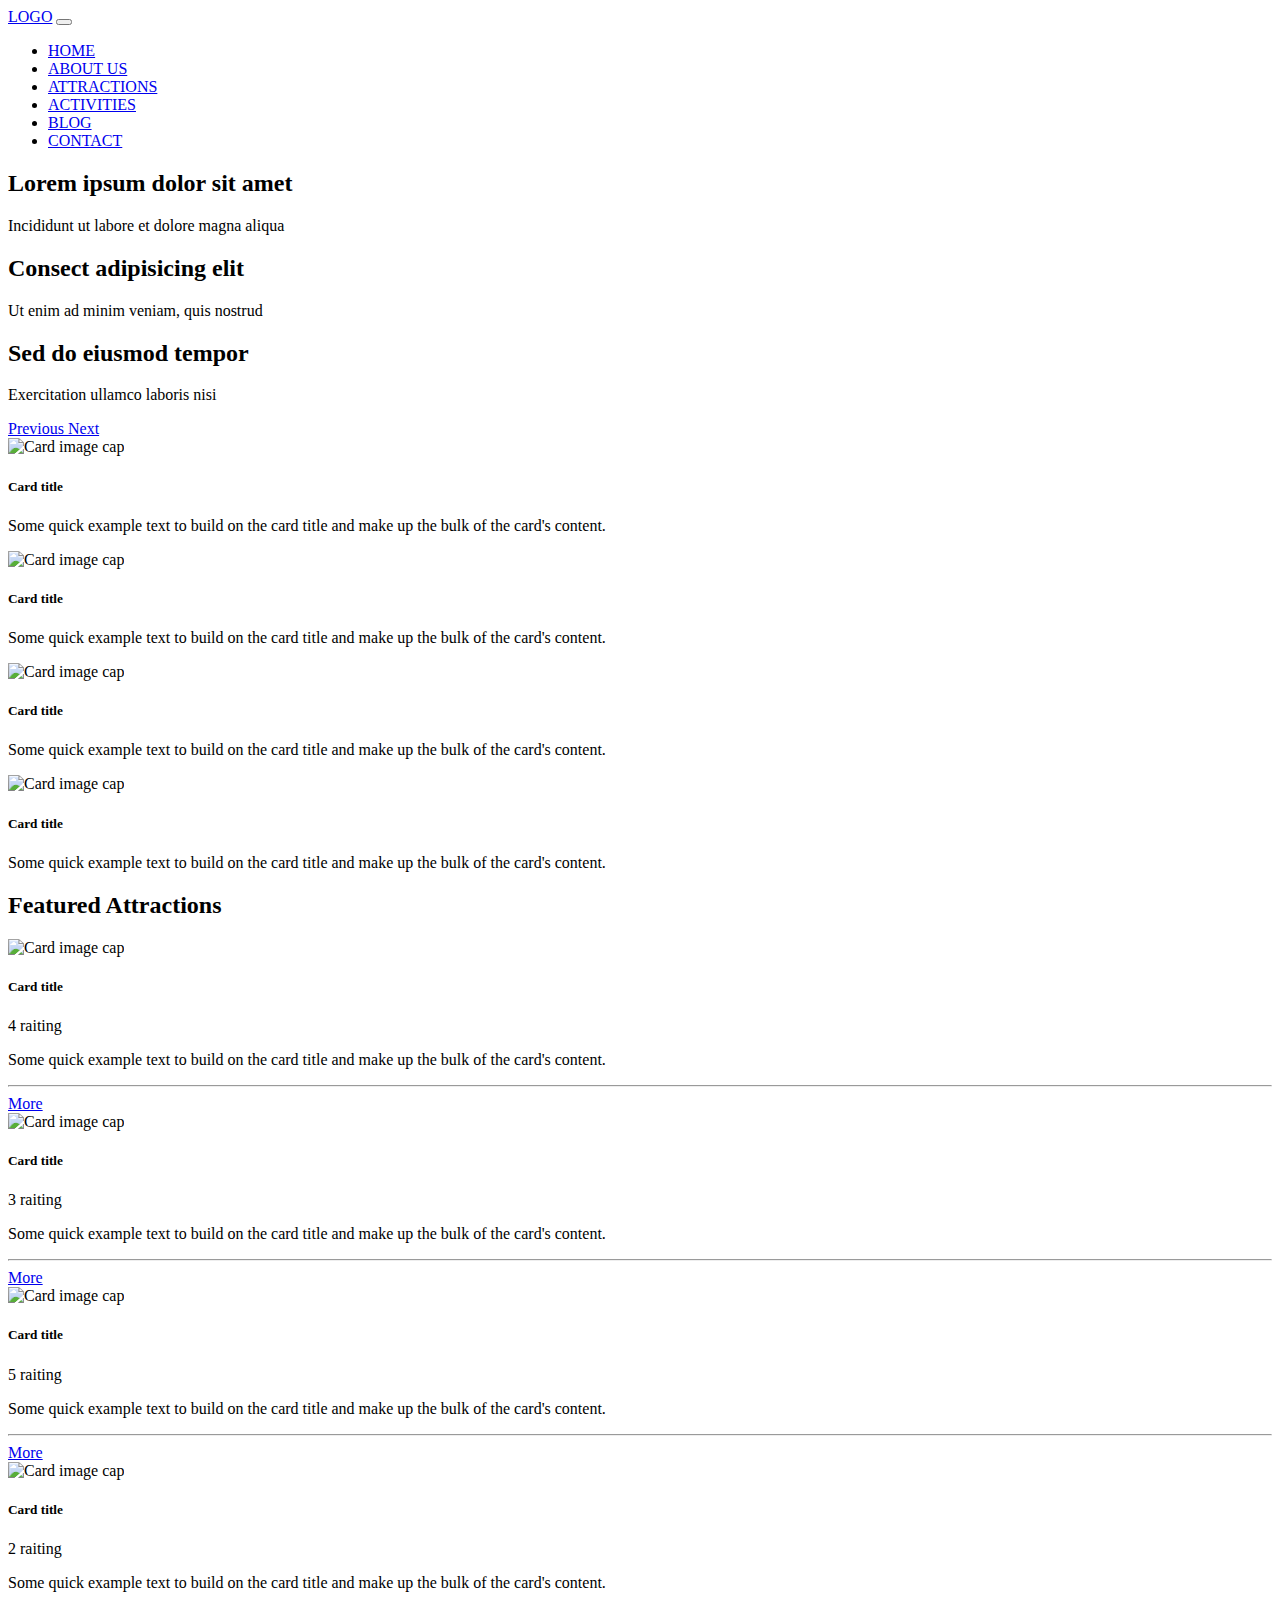
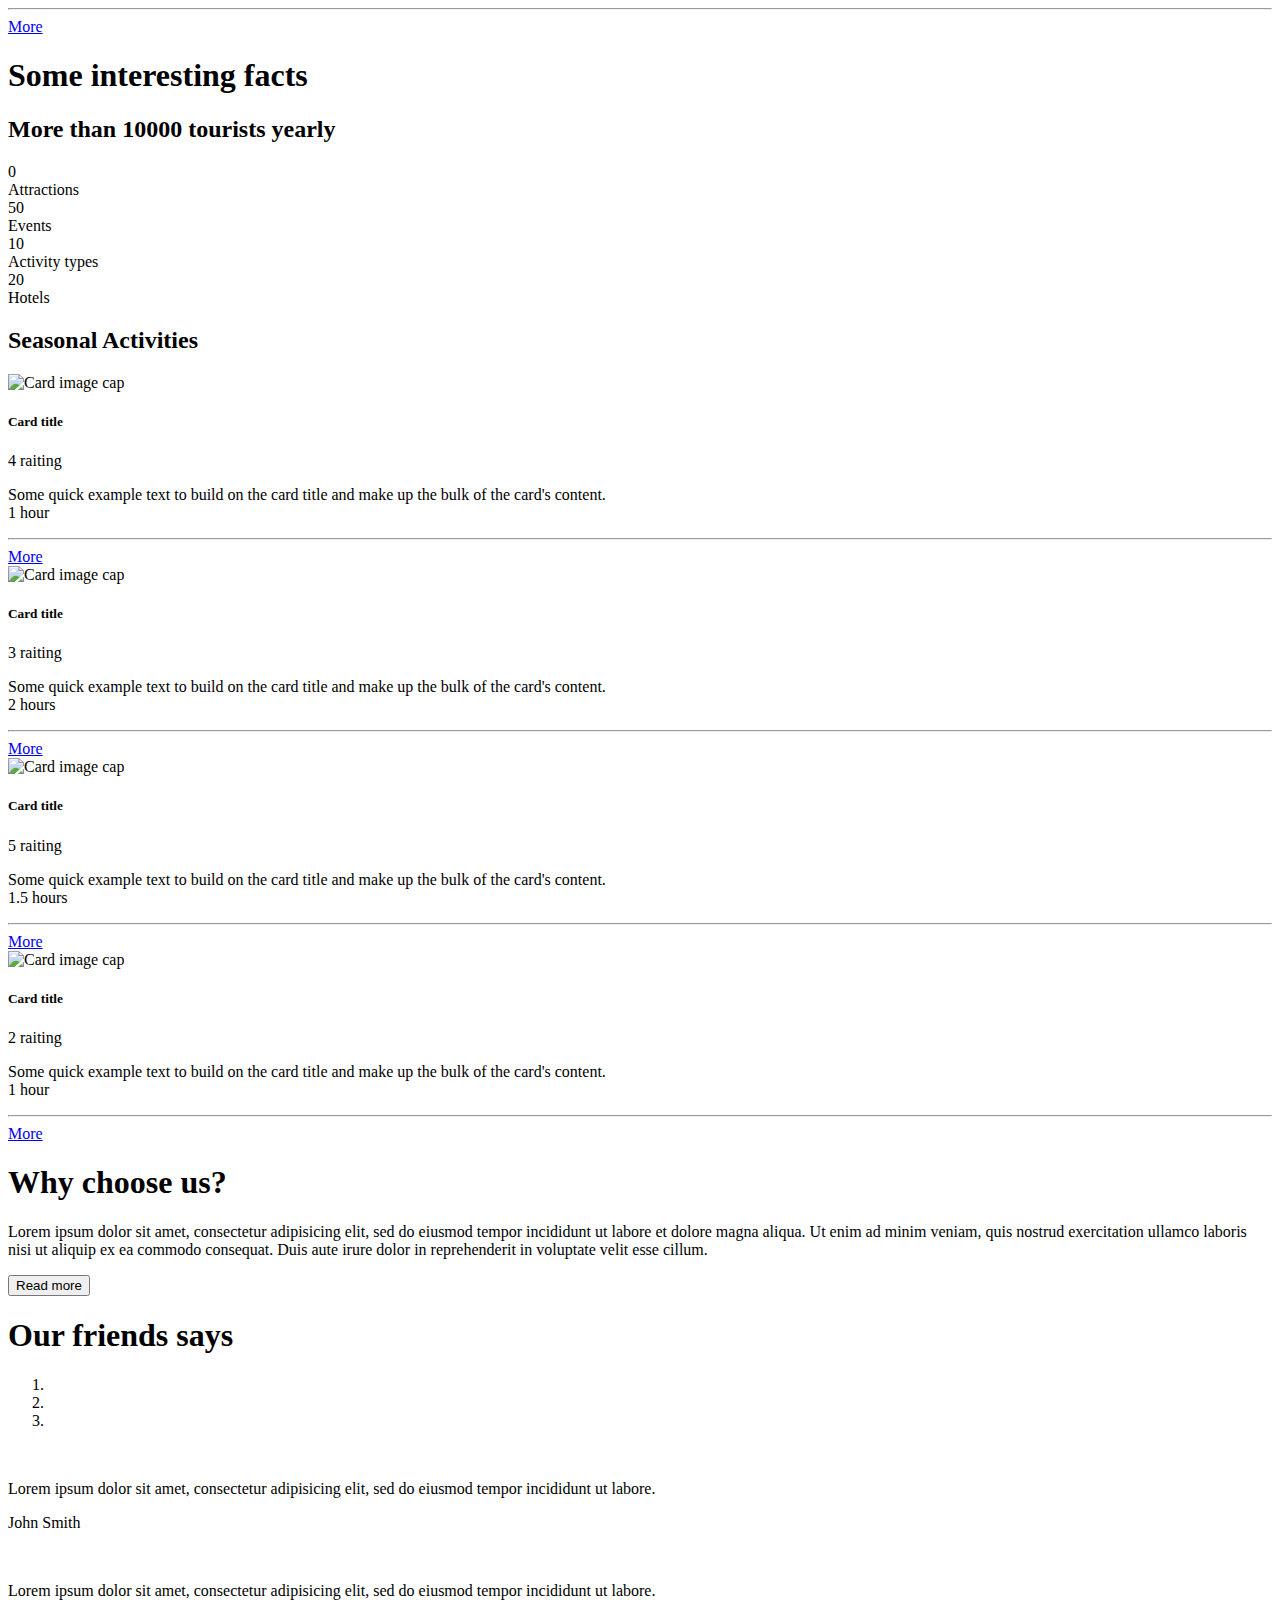
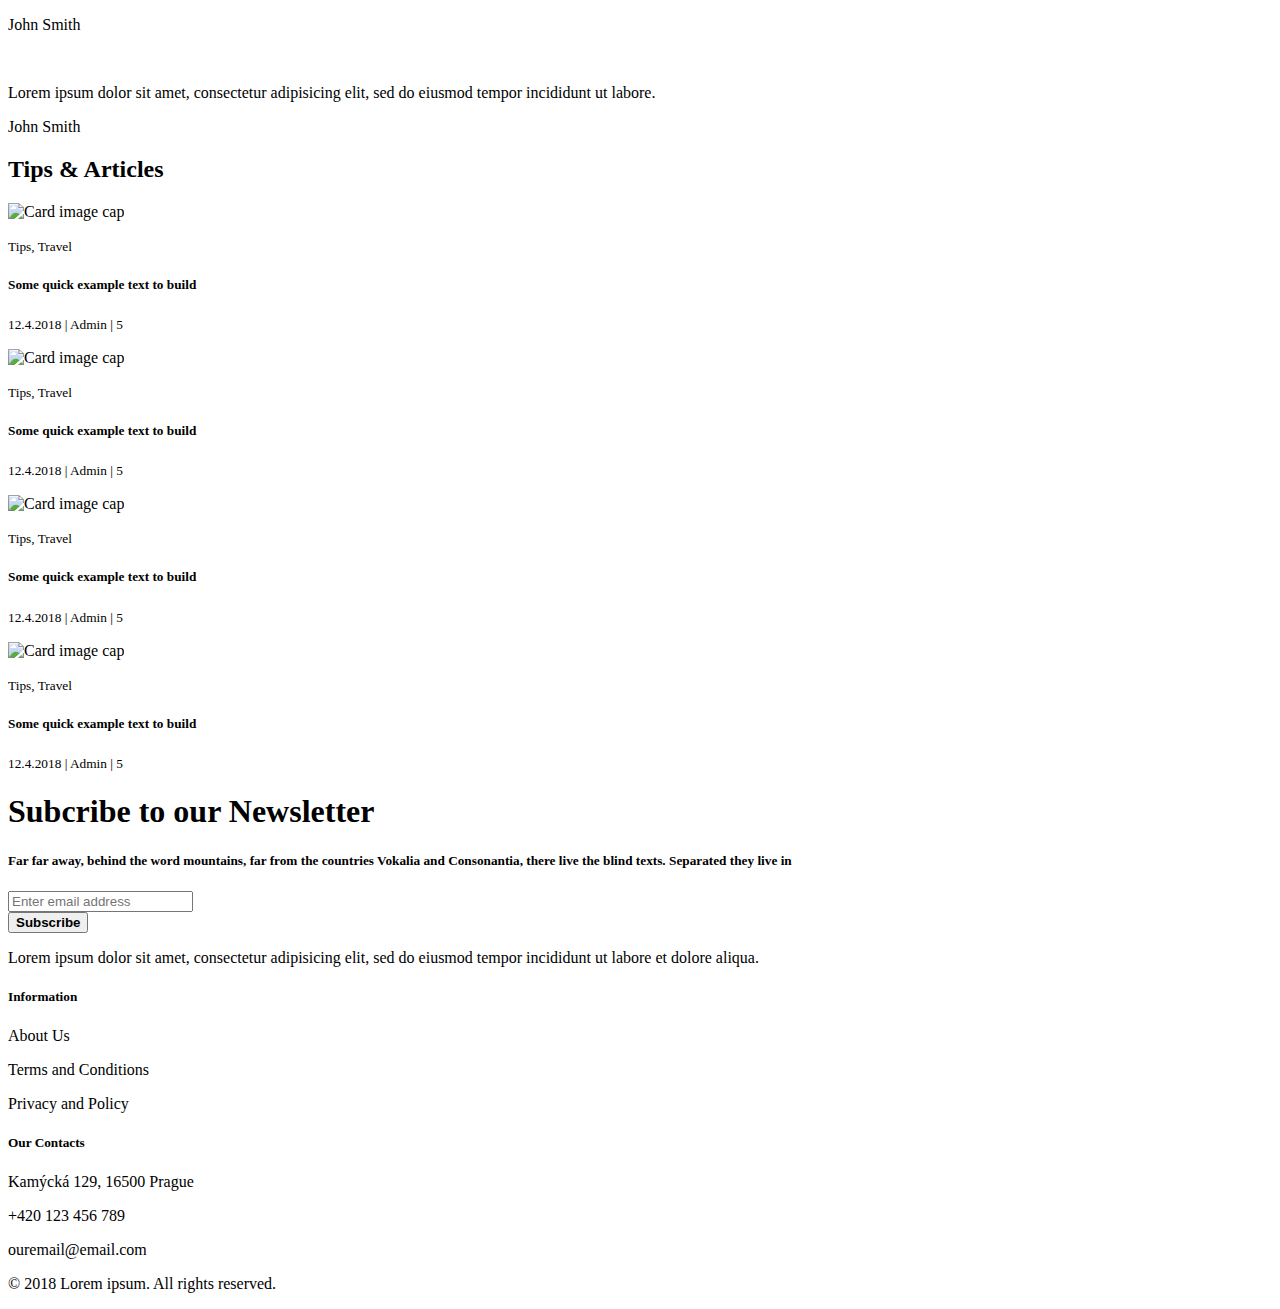
==== index.html @ 784fe356 "Update index.html" ====
<!DOCTYPE html>
<html lang="en">
    <head>
        <meta charset="utf-8">
        <meta name="viewport" content="width=device-width, initial-scale=1, shrink-to-fit=no">
        <title>Home Page</title>
        <!-- Bootstrap CSS -->
        <link rel="stylesheet" href="https://stackpath.bootstrapcdn.com/bootstrap/4.1.3/css/bootstrap.min.css" integrity="sha384-MCw98/SFnGE8fJT3GXwEOngsV7Zt27NXFoaoApmYm81iuXoPkFOJwJ8ERdknLPMO" crossorigin="anonymous">
        <link rel="stylesheet" href="https://use.fontawesome.com/releases/v5.5.0/css/all.css" integrity="sha384-B4dIYHKNBt8Bc12p+WXckhzcICo0wtJAoU8YZTY5qE0Id1GSseTk6S+L3BlXeVIU" crossorigin="anonymous">
        <link rel="stylesheet" href="/cesky-krumlov/css/main.css">
    </head>
    <body>
        <header>
            <nav class="navbar navbar-expand-lg navbar-dark fixed-top">
                <div class="container">
                    <a class="navbar-brand" href="/cesky-krumlov/">LOGO</a>
                    <button class="navbar-toggler" type="button" data-toggle="collapse" data-target="#navbarResponsive" aria-controls="navbarResponsive" aria-expanded="false" aria-label="Toggle navigation">
                        <span class="navbar-toggler-icon"></span>
                    </button>
                    <div class="collapse navbar-collapse" id="navbarResponsive">
                        <ul class="navbar-nav ml-auto">
                            <li class="nav-item active"><a href="/cesky-krumlov/" class="nav-link">HOME</a></li>
                            <li class="nav-item"><a href="/cesky-krumlov/about.html" class="nav-link">ABOUT US</a></li>
                            <li class="nav-item"><a href="/cesky-krumlov/attractions.html" class="nav-link">ATTRACTIONS</a></li>
                            <li class="nav-item"><a href="/cesky-krumlov/activities.html" class="nav-link">ACTIVITIES</a></li>
                            <li class="nav-item"><a href="/cesky-krumlov/blog.html" class="nav-link">BLOG</a></li>
                            <li class="nav-item"><a href="/cesky-krumlov/contact.html" class="nav-link">CONTACT</a></li>
                        </ul>
                    </div>
                </div>
            </nav>
            <div id="carouselExampleIndicators" class="carousel slide" data-ride="carousel">
                <div class="carousel-inner" role="listbox">
                    <!-- Slide One - Set the background image for this slide in the line below -->
                    <div class="carousel-item active" style="background-image: url('/cesky-krumlov/img/slider1.jpeg')">
                        <div class="carousel-caption d-md-block">
                            <h2 class="display-4">Lorem ipsum dolor sit amet</h2>
                            <p class="lead">Incididunt ut labore et dolore magna aliqua</p>
                        </div>
                    </div>
                    <!-- Slide Two - Set the background image for this slide in the line below -->
                    <div class="carousel-item" style="background-image: url('/cesky-krumlov/img/slider2.jpeg')">
                        <div class="carousel-caption d-md-block">
                            <h2 class="display-4">Consect adipisicing elit</h2>
                            <p class="lead">Ut enim ad minim veniam, quis nostrud</p>
                        </div>
                    </div>
                    <!-- Slide Three - Set the background image for this slide in the line below -->
                    <div class="carousel-item" style="background-image: url('/cesky-krumlov/img/slider3.jpeg')">
                        <div class="carousel-caption d-md-block">
                            <h2 class="display-4">Sed do eiusmod tempor</h2>
                            <p class="lead">Exercitation ullamco laboris nisi</p>
                        </div>
                    </div>
                </div>
                <a class="carousel-control-prev" href="#carouselExampleIndicators" role="button" data-slide="prev">
                    <span class="carousel-control-prev-icon" aria-hidden="true"></span>
                    <span class="sr-only">Previous</span>
                </a>
                <a class="carousel-control-next" href="#carouselExampleIndicators" role="button" data-slide="next">
                    <span class="carousel-control-next-icon" aria-hidden="true"></span>
                    <span class="sr-only">Next</span>
                </a>
            </div>
        </header>
        <main>
            <section class="first-home-section">
                <div class="container">
                    <div class="row">
                        <div class="col-md-3">
                            <div class="card">
                                <img class="card-img-top" src="/cesky-krumlov/img/slider1.jpg" alt="Card image cap">
                                <div class="card-body">
                                    <h5 class="card-title">Card title</h5>
                                    <p class="card-text">Some quick example text to build on the card title and make up the bulk of the card's content.</p>
                                </div>
                            </div>
                        </div>
                        <div class="col-md-3">
                            <div class="card">
                                <img class="card-img-top" src="/cesky-krumlov/img/slider2.jpg" alt="Card image cap">
                                <div class="card-body">
                                    <h5 class="card-title">Card title</h5>
                                    <p class="card-text">Some quick example text to build on the card title and make up the bulk of the card's content.</p>
                                </div>
                            </div>
                        </div>
                        <div class="col-md-3">
                            <div class="card">
                                <img class="card-img-top" src="/cesky-krumlov/img/slider3.jpg" alt="Card image cap">
                                <div class="card-body">
                                    <h5 class="card-title">Card title</h5>
                                    <p class="card-text">Some quick example text to build on the card title and make up the bulk of the card's content.</p>
                                </div>
                            </div>
                        </div>
                        <div class="col-md-3">
                            <div class="card">
                                <img class="card-img-top" src="/cesky-krumlov/img/slider3.jpeg" alt="Card image cap">
                                <div class="card-body">
                                    <h5 class="card-title">Card title</h5>
                                    <p class="card-text">Some quick example text to build on the card title and make up the bulk of the card's content.</p>
                                </div>
                            </div>
                        </div>
                    </div>
                </div>
            </section>
            <section class="second-home-section">
                <div class="container">
                    <div class="row">
                        <div class="col-12">
                            <h2>Featured Attractions</h2>
                        </div>
                    </div>
                    <div class="row">
                        <div class="col-md-3">
                            <div class="card">
                                <img class="card-img-top" src="/cesky-krumlov/img/slider3.jpeg" alt="Card image cap">
                                <div class="card-body">
                                    <h5 class="card-title">Card title</h5>
                                    <div class="star-rating">
                                        <i class="fas fa-star"></i>
                                        <i class="fas fa-star"></i>
                                        <i class="fas fa-star"></i>
                                        <i class="far fa-star"></i>
                                        <i class="far fa-star"></i>
                                        <span class="star-rating-text">4 raiting</span>
                                    </div>
                                    <p class="card-text">Some quick example text to build on the card title and make up the bulk of the card's content.</p>
                                    <hr>
                                    <div class="row">
                                        <div class="col-4 address-on-map">
                                            <i class="fas fa-map-marked-alt" data-toggle="tooltip" data-placement="top" title="Široká 71, 381 01 Český Krumlov"></i>
                                        </div>
                                        <div class="col-8">
                                            <a href="/cesky-krumlov/attraction.html" class="btn btn-success btn-block">More</a>
                                        </div>
                                    </div>
                                </div>
                            </div>
                        </div>
                        <div class="col-md-3">
                            <div class="card">
                                <img class="card-img-top" src="/cesky-krumlov/img/slider3.jpeg" alt="Card image cap">
                                <div class="card-body">
                                    <h5 class="card-title">Card title</h5>
                                    <div class="star-rating">
                                        <i class="fas fa-star"></i>
                                        <i class="fas fa-star"></i>
                                        <i class="fas fa-star"></i>
                                        <i class="far fa-star"></i>
                                        <i class="far fa-star"></i>
                                        <span class="star-rating-text">3 raiting</span>
                                    </div>
                                    <p class="card-text">Some quick example text to build on the card title and make up the bulk of the card's content.</p>
                                    <hr>
                                    <div class="row">
                                        <div class="col-4 address-on-map">
                                            <i class="fas fa-map-marked-alt" data-toggle="tooltip" data-placement="top" title="Široká 71, 381 01 Český Krumlov"></i>
                                        </div>
                                        <div class="col-8">
                                            <a href="/cesky-krumlov/attraction.html" class="btn btn-success btn-block">More</a>
                                        </div>
                                    </div>
                                </div>
                            </div>
                        </div>
                        <div class="col-md-3">
                            <div class="card">
                                <img class="card-img-top" src="/cesky-krumlov/img/slider3.jpeg" alt="Card image cap">
                                <div class="card-body">
                                    <h5 class="card-title">Card title</h5>
                                    <div class="star-rating">
                                        <i class="fas fa-star"></i>
                                        <i class="fas fa-star"></i>
                                        <i class="fas fa-star"></i>
                                        <i class="fas fa-star"></i>
                                        <i class="fas fa-star"></i>
                                        <span class="star-rating-text">5 raiting</span>
                                    </div>
                                    <p class="card-text">Some quick example text to build on the card title and make up the bulk of the card's content.</p>
                                    <hr>
                                    <div class="row">
                                        <div class="col-4 address-on-map">
                                            <i class="fas fa-map-marked-alt" data-toggle="tooltip" data-placement="top" title="Široká 71, 381 01 Český Krumlov"></i>
                                        </div>
                                        <div class="col-8">
                                            <a href="/cesky-krumlov/attraction.html" class="btn btn-success btn-block">More</a>
                                        </div>
                                    </div>
                                </div>
                            </div>
                        </div>
                        <div class="col-md-3">
                            <div class="card">
                                <img class="card-img-top" src="/cesky-krumlov/img/slider3.jpeg" alt="Card image cap">
                                <div class="card-body">
                                    <h5 class="card-title">Card title</h5>
                                    <div class="star-rating">
                                        <i class="fas fa-star"></i>
                                        <i class="fas fa-star"></i>
                                        <i class="far fa-star"></i>
                                        <i class="far fa-star"></i>
                                        <i class="far fa-star"></i>
                                        <span class="star-rating-text">2 raiting</span>
                                    </div>
                                    <p class="card-text">Some quick example text to build on the card title and make up the bulk of the card's content.</p>
                                    <hr>
                                    <div class="row">
                                        <div class="col-3 address-on-map">
                                            <i class="fas fa-map-marked-alt" data-toggle="tooltip" data-placement="top" title="Široká 71, 381 01 Český Krumlov"></i>
                                        </div>
                                        <div class="col-9">
                                            <a href="/cesky-krumlov/attraction.html" class="btn btn-success btn-block">More</a>
                                        </div>
                                    </div>
                                </div>
                            </div>
                        </div>
                    </div>
                </div>
            </section>
            <section class="third-home-section">
                <div class="container">
                    <div class="row">
                        <div class="col-12">
                            <h1>Some interesting facts</h1>
                            <h2>More than 10000 tourists yearly</h2>
                        </div>
                    </div>
                    <div class="row counter">
                        <div class="col-md-3">
                            <div class="counter-value" data-count="13">0</div>
                            <span class="counter-text">Attractions</span>
                        </div>
                        <div class="col-md-3">
                            <div class="counter-value" data-count="234">50</div>
                            <span class="counter-text">Events</span>
                        </div>
                        <div class="col-md-3">
                            <div class="counter-value" data-count="45">10</div>
                            <span class="counter-text">Activity types</span>
                        </div>
                        <div class="col-md-3">
                            <div class="counter-value" data-count="86">20</div>
                            <span class="counter-text">Hotels</span>
                        </div>
                    </div>
                </div>
            </section>
            <section class="fours-home-section">
                <div class="container">
                    <div class="row">
                        <div class="col-12">
                            <h2>Seasonal Activities</h2>
                        </div>
                    </div>
                    <div class="row">
                        <div class="col-md-3">
                            <div class="card">
                                <img class="card-img-top" src="/cesky-krumlov/img/slider3.jpeg" alt="Card image cap">
                                <div class="card-body">
                                    <h5 class="card-title">Card title</h5>
                                    <div class="star-rating">
                                        <i class="fas fa-star"></i>
                                        <i class="fas fa-star"></i>
                                        <i class="fas fa-star"></i>
                                        <i class="far fa-star"></i>
                                        <i class="far fa-star"></i>
                                        <span class="star-rating-text">4 raiting</span>
                                    </div>
                                    <p class="card-text">
                                        Some quick example text to build on the card title and make up the bulk of the card's content.
                                        <br>
                                        <span class="activity-time">1 hour</span>
                                    </p>
                                    <hr>
                                    <div class="row">
                                        <div class="col-4 address-on-map">
                                            <i class="fas fa-map-marked-alt" data-toggle="tooltip" data-placement="top" title="Široká 71, 381 01 Český Krumlov"></i>
                                        </div>
                                        <div class="col-8">
                                            <a href="/cesky-krumlov/activity.html" class="btn btn-success btn-block">More</a>
                                        </div>
                                    </div>
                                </div>
                            </div>
                        </div>
                        <div class="col-md-3">
                            <div class="card">
                                <img class="card-img-top" src="/cesky-krumlov/img/slider3.jpeg" alt="Card image cap">
                                <div class="card-body">
                                    <h5 class="card-title">Card title</h5>
                                    <div class="star-rating">
                                        <i class="fas fa-star"></i>
                                        <i class="fas fa-star"></i>
                                        <i class="fas fa-star"></i>
                                        <i class="far fa-star"></i>
                                        <i class="far fa-star"></i>
                                        <span class="star-rating-text">3 raiting</span>
                                    </div>
                                    <p class="card-text">
                                        Some quick example text to build on the card title and make up the bulk of the card's content.
                                        <br>
                                        <span class="activity-time">2 hours</span>
                                    </p>
                                    <hr>
                                    <div class="row">
                                        <div class="col-4 address-on-map">
                                            <i class="fas fa-map-marked-alt" data-toggle="tooltip" data-placement="top" title="Široká 71, 381 01 Český Krumlov"></i>
                                        </div>
                                        <div class="col-8">
                                            <a href="/cesky-krumlov/activity.html" class="btn btn-success btn-block">More</a>
                                        </div>
                                    </div>
                                </div>
                            </div>
                        </div>
                        <div class="col-md-3">
                            <div class="card">
                                <img class="card-img-top" src="/cesky-krumlov/img/slider3.jpeg" alt="Card image cap">
                                <div class="card-body">
                                    <h5 class="card-title">Card title</h5>
                                    <div class="star-rating">
                                        <i class="fas fa-star"></i>
                                        <i class="fas fa-star"></i>
                                        <i class="fas fa-star"></i>
                                        <i class="fas fa-star"></i>
                                        <i class="fas fa-star"></i>
                                        <span class="star-rating-text">5 raiting</span>
                                    </div>
                                    <p class="card-text">
                                        Some quick example text to build on the card title and make up the bulk of the card's content.
                                        <br>
                                        <span class="activity-time">1.5 hours</span>
                                    </p>
                                    <hr>
                                    <div class="row">
                                        <div class="col-4 address-on-map">
                                            <i class="fas fa-map-marked-alt" data-toggle="tooltip" data-placement="top" title="Široká 71, 381 01 Český Krumlov"></i>
                                        </div>
                                        <div class="col-8">
                                            <a href="/cesky-krumlov/activity.html" class="btn btn-success btn-block">More</a>
                                        </div>
                                    </div>
                                </div>
                            </div>
                        </div>
                        <div class="col-md-3">
                            <div class="card">
                                <img class="card-img-top" src="/cesky-krumlov/img/slider3.jpeg" alt="Card image cap">
                                <div class="card-body">
                                    <h5 class="card-title">Card title</h5>
                                    <div class="star-rating">
                                        <i class="fas fa-star"></i>
                                        <i class="fas fa-star"></i>
                                        <i class="far fa-star"></i>
                                        <i class="far fa-star"></i>
                                        <i class="far fa-star"></i>
                                        <span class="star-rating-text">2 raiting</span>
                                    </div>
                                    <p class="card-text">
                                        Some quick example text to build on the card title and make up the bulk of the card's content.
                                        <br>
                                        <span class="activity-time">1 hour</span>
                                    </p>
                                    <hr>
                                    <div class="row">
                                        <div class="col-3 address-on-map">
                                            <i class="fas fa-map-marked-alt" data-toggle="tooltip" data-placement="top" title="Široká 71, 381 01 Český Krumlov"></i>
                                        </div>
                                        <div class="col-9">
                                            <a href="/cesky-krumlov/activity.html" class="btn btn-success btn-block">More</a>
                                        </div>
                                    </div>
                                </div>
                            </div>
                        </div>
                    </div>
                </div>
            </section>
            <section class="fives-home-section">
                <div class="container">
                    <div class="row">
                        <div class="col-md-6">
                            <h1>Why choose us?</h1>
                            <p>Lorem ipsum dolor sit amet, consectetur adipisicing elit, sed do eiusmod tempor incididunt ut labore et dolore magna aliqua. Ut enim ad minim veniam, quis nostrud exercitation ullamco laboris nisi ut aliquip ex ea commodo consequat. Duis aute irure dolor in reprehenderit in voluptate velit esse cillum.</p>
                            <button type="button" class="btn btn-outline-secondary btn-lg">Read more</button>
                        </div>
                        <div class="col-md-6">
                            <h1>Our friends says</h1>
                            <div id="carouselExampleIndicators2" class="carousel slide" data-ride="carousel">
                                <ol class="carousel-indicators">
                                    <li data-target="#carouselExampleIndicators2" data-slide-to="0" class="active"></li>
                                    <li data-target="#carouselExampleIndicators2" data-slide-to="1"></li>
                                    <li data-target="#carouselExampleIndicators2" data-slide-to="2"></li>
                                </ol>
                                <div class="carousel-inner" role="listbox">
                                    <!-- Slide One - Set the background image for this slide in the line below -->
                                    <div class="carousel-item active">
                                        <div class="carousel-caption d-md-block">
                                            <div class="row">
                                                <div class="col-sm-4">
                                                    <img src="/cesky-krumlov/img/testonomial-author.jpg" alt="" class="img-fluid">
                                                </div>
                                                <div class="col-sm-8 text-left">
                                                    <p>Lorem ipsum dolor sit amet, consectetur adipisicing elit, sed do eiusmod tempor incididunt ut labore.</p>
                                                    <p>John Smith</p>
                                                </div>
                                            </div>
                                        </div>
                                    </div>
                                    <!-- Slide Two - Set the background image for this slide in the line below -->
                                    <div class="carousel-item">
                                        <div class="carousel-caption d-md-block">
                                            <div class="row">
                                                <div class="col-sm-4">
                                                    <img src="/cesky-krumlov/img/testonomial-author.jpg" alt="" class="img-fluid">
                                                </div>
                                                <div class="col-sm-8 text-left">
                                                    <p>Lorem ipsum dolor sit amet, consectetur adipisicing elit, sed do eiusmod tempor incididunt ut labore.</p>
                                                    <p>John Smith</p>
                                                </div>
                                            </div>
                                        </div>
                                    </div>
                                    <!-- Slide Three - Set the background image for this slide in the line below -->
                                    <div class="carousel-item">
                                        <div class="carousel-caption d-md-block">
                                            <div class="row">
                                                <div class="col-sm-4">
                                                    <img src="/cesky-krumlov/img/testonomial-author.jpg" alt="" class="img-fluid">
                                                </div>
                                                <div class="col-sm-8 text-left">
                                                    <p>Lorem ipsum dolor sit amet, consectetur adipisicing elit, sed do eiusmod tempor incididunt ut labore.</p>
                                                    <p>John Smith</p>
                                                </div>
                                            </div>
                                        </div>
                                    </div>
                                </div>
                            </div>
                        </div>
                    </div>
                </div>
            </section>
            <section class="blogs-home-section">
                <div class="container">
                    <div class="row">
                        <div class="col-12">
                            <h2>Tips & Articles</h2>
                        </div>
                    </div>
                    <div class="row">
                        <div class="col-md-3">
                            <div class="card">
                                <img class="card-img-top" src="/cesky-krumlov/img/slider3.jpeg" alt="Card image cap">
                                <div class="card-body">
                                    <p><small class="text-muted">Tips, Travel</small></p>
                                    <h5 class="card-title">Some quick example text to build</h5>
                                    <p><small class="text-muted">12.4.2018 | Admin | <i class="far fa-comment-alt"></i> 5</small></p>
                                </div>
                            </div>
                        </div>
                        <div class="col-md-3">
                            <div class="card">
                                <img class="card-img-top" src="/cesky-krumlov/img/slider3.jpeg" alt="Card image cap">
                                <div class="card-body">
                                    <p><small class="text-muted">Tips, Travel</small></p>
                                    <h5 class="card-title">Some quick example text to build</h5>
                                    <p><small class="text-muted">12.4.2018 | Admin | <i class="far fa-comment-alt"></i> 5</small></p>
                                </div>
                            </div>
                        </div>
                        <div class="col-md-3">
                            <div class="card">
                                <img class="card-img-top" src="/cesky-krumlov/img/slider3.jpeg" alt="Card image cap">
                                <div class="card-body">
                                    <p><small class="text-muted">Tips, Travel</small></p>
                                    <h5 class="card-title">Some quick example text to build</h5>
                                    <p><small class="text-muted">12.4.2018 | Admin | <i class="far fa-comment-alt"></i> 5</small></p>
                                </div>
                            </div>
                        </div>
                        <div class="col-md-3">
                            <div class="card">
                                <img class="card-img-top" src="/cesky-krumlov/img/slider3.jpeg" alt="Card image cap">
                                <div class="card-body">
                                    <p><small class="text-muted">Tips, Travel</small></p>
                                    <h5 class="card-title">Some quick example text to build</h5>
                                    <p><small class="text-muted">12.4.2018 | Admin | <i class="far fa-comment-alt"></i> 5</small></p>
                                </div>
                            </div>
                        </div>
                    </div>
                </div>
            </section>
            <section class="sixs-home-section">
                <div class="container">
                    <div class="row">
                        <div class="col-md-8 mx-auto text-center">
                            <h1>Subcribe to our Newsletter</h1>
                            <h5>Far far away, behind the word mountains, far from the countries Vokalia and Consonantia, there live the blind texts. Separated they live in</h5>
                        </div>
                    </div>
                    <div class="row">
                        <div class="col-md-5 mx-auto">
                            <form action="#" class="subscribe-form">
                                <div class="input-group mb-3 mt-3">
                                    <input type="text" class="form-control" placeholder="Enter email address" aria-label="Enter email address" aria-describedby="button-addon2">
                                    <div class="input-group-append">
                                        <button class="btn btn-outline-light" type="submit" id="button-addon2"><b>Subscribe</b></button>
                                    </div>
                                </div>
                            </form>
                        </div>
                    </div>
                </div>
            </section>
        </main>
        <footer>
            <div class="container">
                <div class="row">
                    <div class="col-md-4">
                        <p>Lorem ipsum dolor sit amet, consectetur adipisicing elit, sed do eiusmod tempor incididunt ut labore et dolore aliqua.</p>
                        <a href="#"><i class="fab fa-facebook-square fa-3x"></i></a>
                        <a href="#"><i class="fab fa-twitter-square fa-3x"></i></i></a>
                        <a href="#"><i class="fab fa-google-plus-square fa-3x"></i></a>
                        <a href="#"><i class="fab fa-instagram fa-3x"></i></a>
                    </div>
                    <div class="col-md-3 offset-md-1">
                        <h5>Information</h5>
                        <p>About Us</p>
                        <p>Terms and Conditions</p>
                        <p>Privacy and Policy</p>
                    </div>
                    <div class="col-md-4">
                        <h5>Our Contacts</h5>
                        <p>Kamýcká 129, 16500 Prague</p>
                        <p>+420 123 456 789</p>
                        <p>ouremail@email.com</p>
                    </div>
                </div>
                <div class="row mt-5">
                    <div class="col-12 text-center">
                        <p>© 2018 Lorem ipsum. All rights reserved.</p>
                    </div>
                </div>
            </div>
        </footer>
        <!-- jQuery first, then Popper.js, then Bootstrap JS -->
        <script src="https://code.jquery.com/jquery-3.3.1.min.js" integrity="sha256-FgpCb/KJQlLNfOu91ta32o/NMZxltwRo8QtmkMRdAu8=" crossorigin="anonymous"></script>
        <script src="https://cdnjs.cloudflare.com/ajax/libs/popper.js/1.14.3/umd/popper.min.js" integrity="sha384-ZMP7rVo3mIykV+2+9J3UJ46jBk0WLaUAdn689aCwoqbBJiSnjAK/l8WvCWPIPm49" crossorigin="anonymous"></script>
        <script src="https://stackpath.bootstrapcdn.com/bootstrap/4.1.3/js/bootstrap.min.js" integrity="sha384-ChfqqxuZUCnJSK3+MXmPNIyE6ZbWh2IMqE241rYiqJxyMiZ6OW/JmZQ5stwEULTy" crossorigin="anonymous"></script>
        <script src="/cesky-krumlov/js/main.js" charset="utf-8"></script>
    </body>
</html>
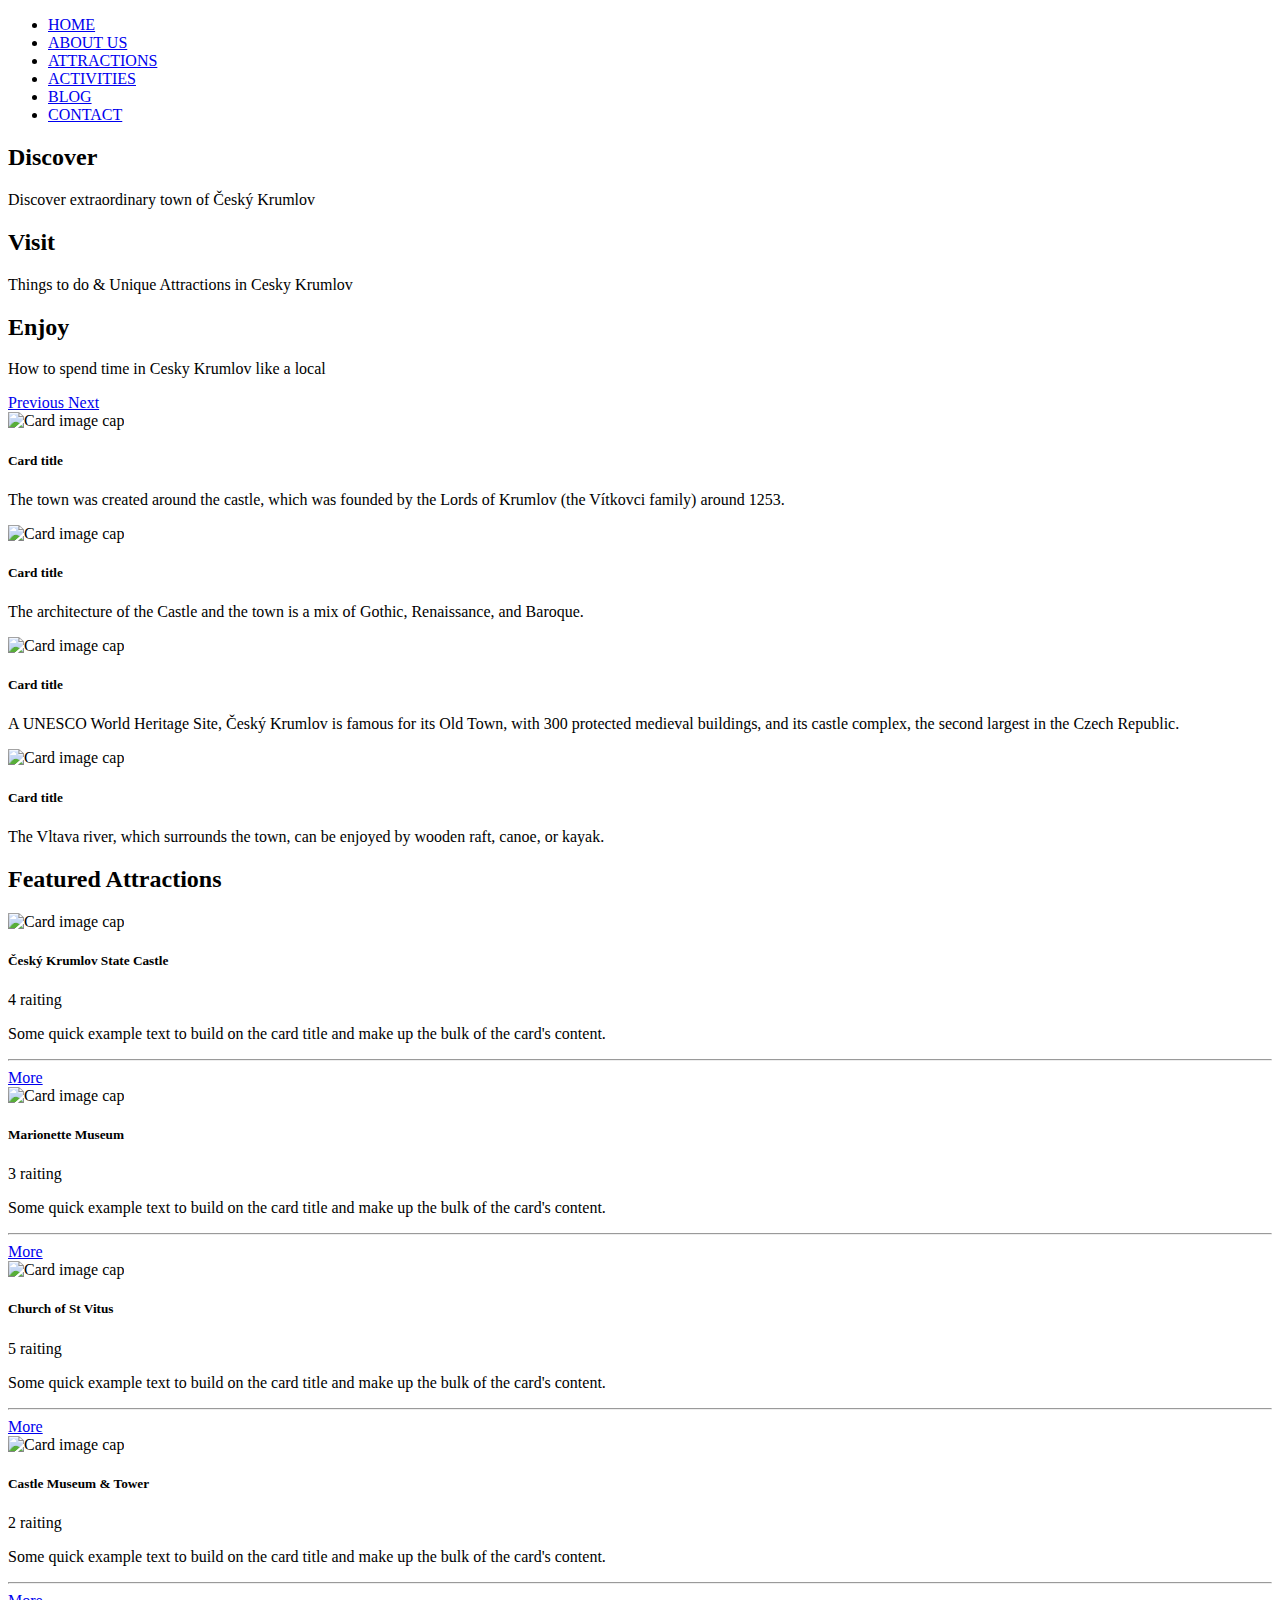
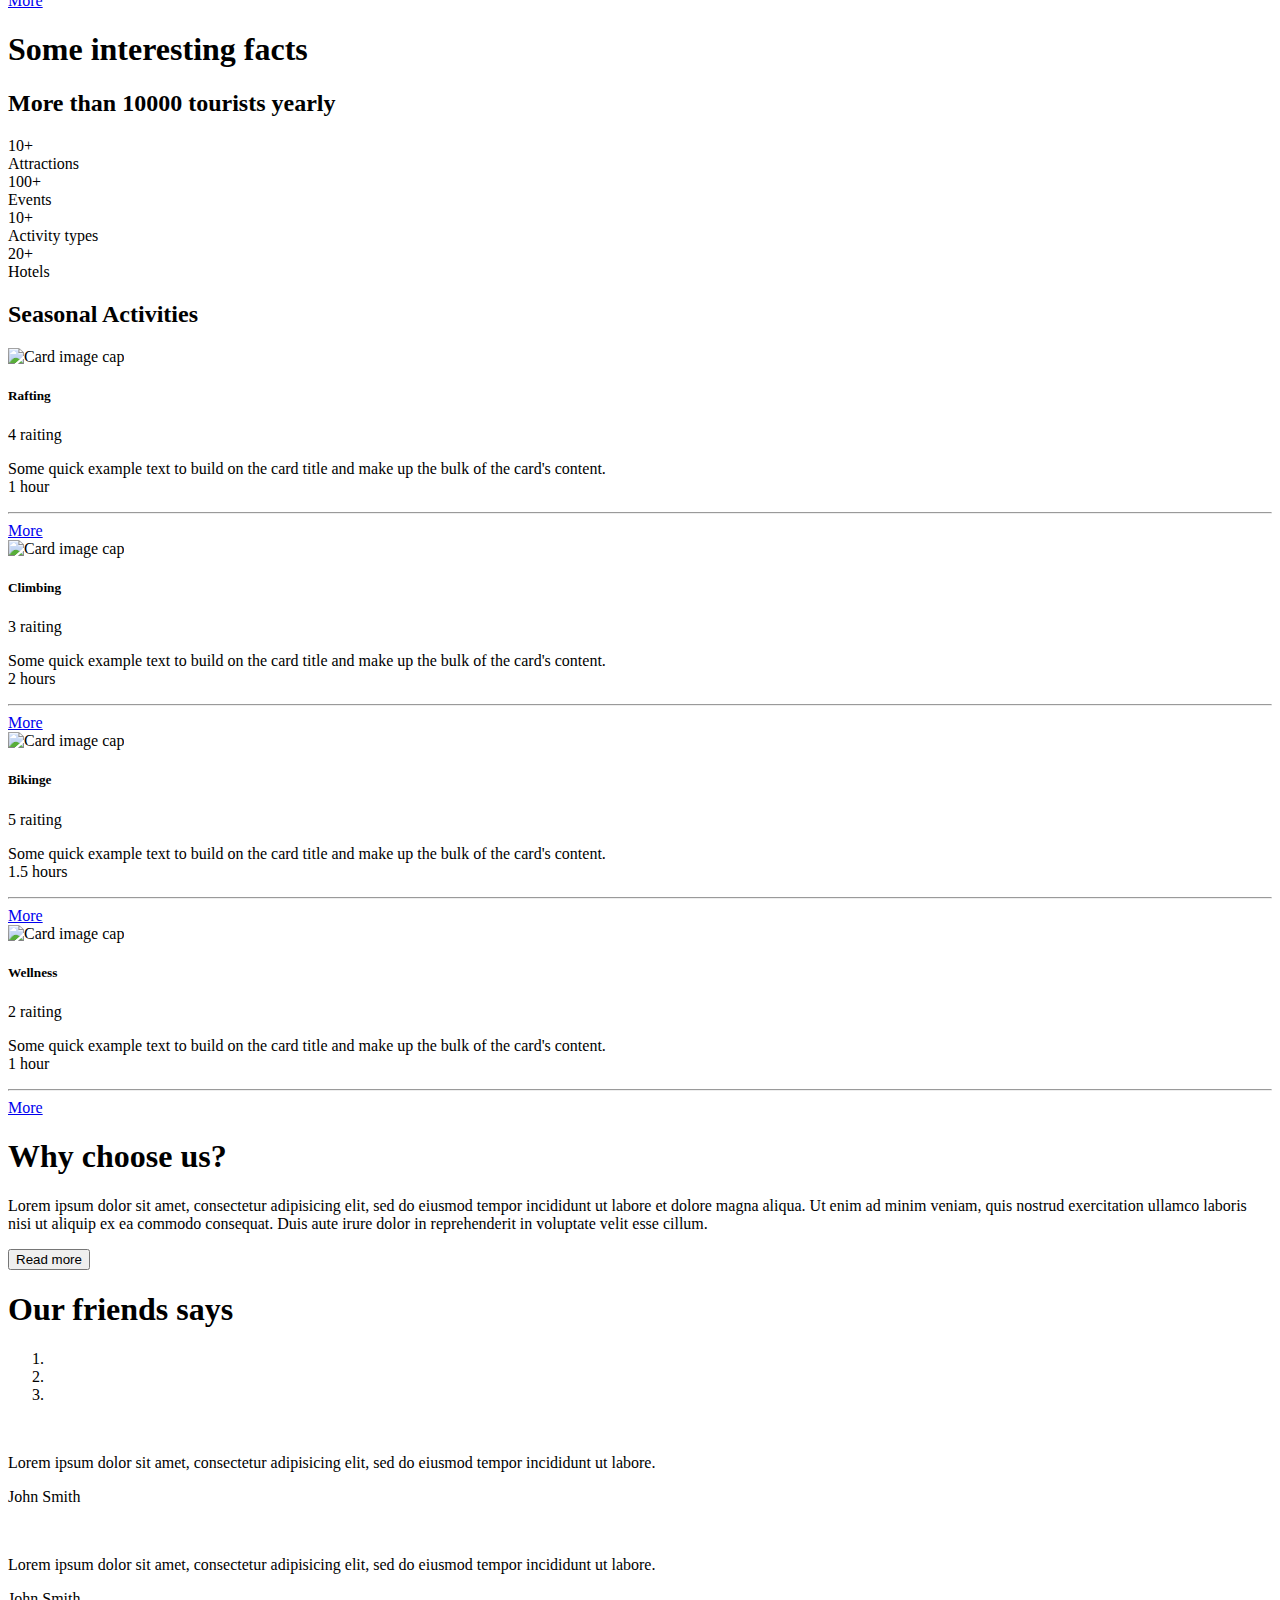
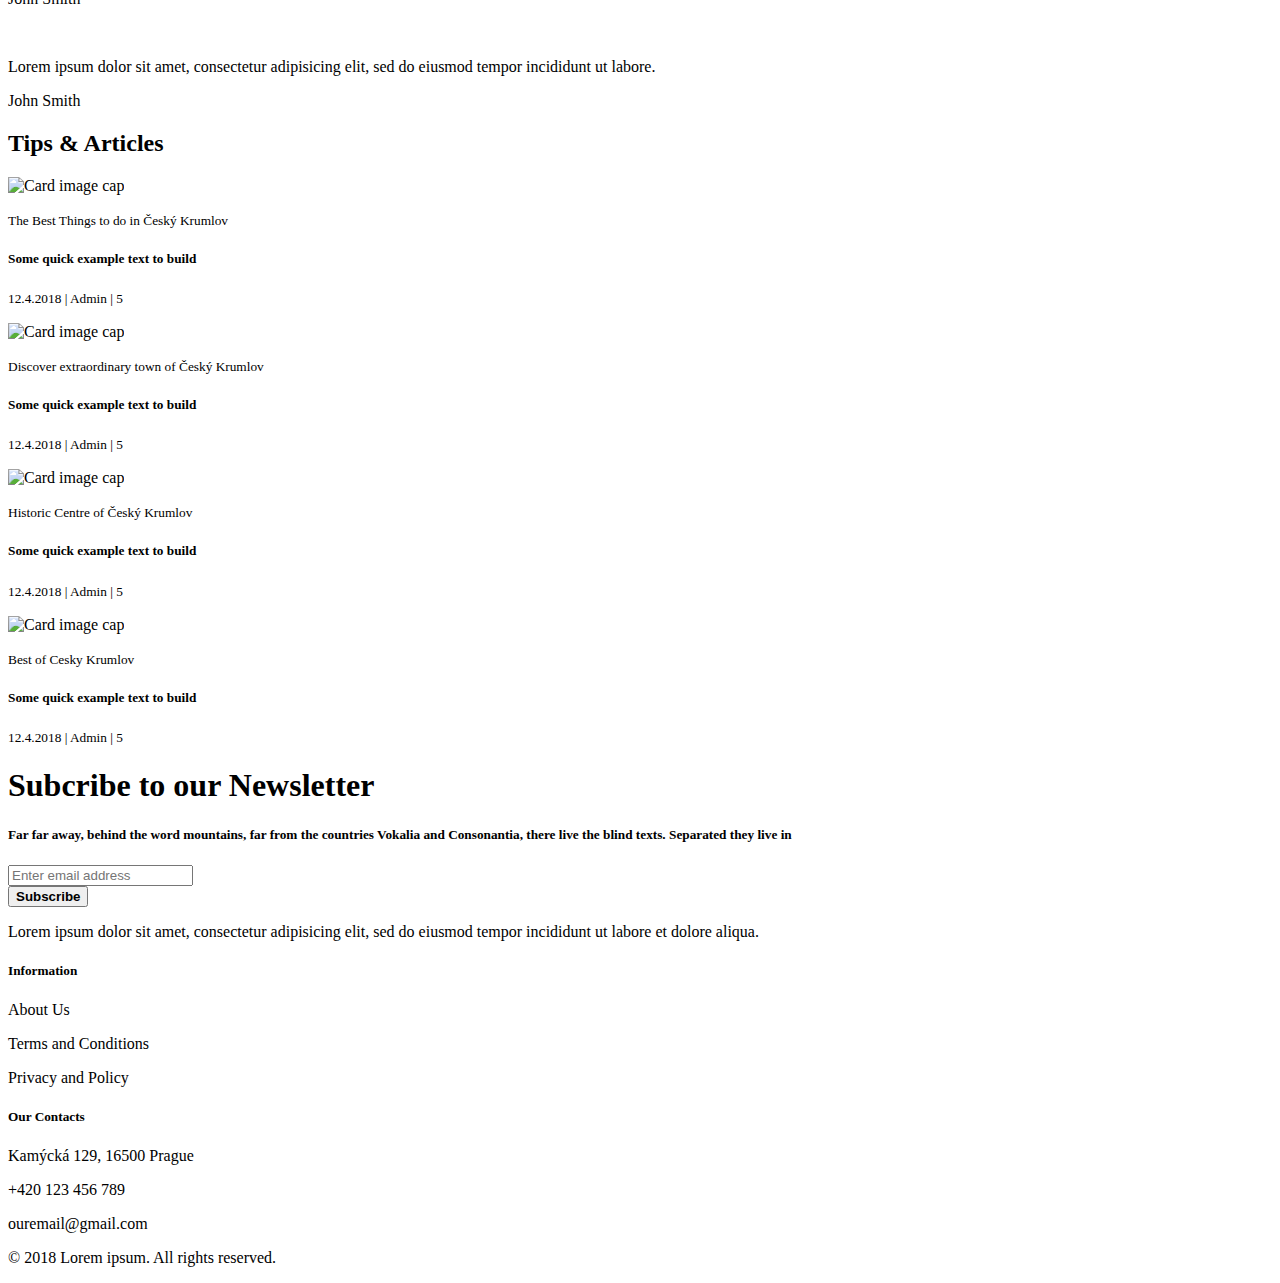
==== commit 4b986d5c: "Update index.html" ====
--- a/index.html
+++ b/index.html
@@ -13,7 +13,7 @@
         <header>
             <nav class="navbar navbar-expand-lg navbar-dark fixed-top">
                 <div class="container">
-                    <a class="navbar-brand" href="/cesky-krumlov/">LOGO</a>
+                    <a class="navbar-brand" href="/cesky-krumlov/" src="/cesky-krumlov/img/logo.png></a>
                     <button class="navbar-toggler" type="button" data-toggle="collapse" data-target="#navbarResponsive" aria-controls="navbarResponsive" aria-expanded="false" aria-label="Toggle navigation">
                         <span class="navbar-toggler-icon"></span>
                     </button>
@@ -34,22 +34,22 @@
                     <!-- Slide One - Set the background image for this slide in the line below -->
                     <div class="carousel-item active" style="background-image: url('/cesky-krumlov/img/slider1.jpeg')">
                         <div class="carousel-caption d-md-block">
-                            <h2 class="display-4">Lorem ipsum dolor sit amet</h2>
-                            <p class="lead">Incididunt ut labore et dolore magna aliqua</p>
+                            <h2 class="display-4">Discover</h2>
+                            <p class="lead">Discover extraordinary town of Český Krumlov</p>
                         </div>
                     </div>
                     <!-- Slide Two - Set the background image for this slide in the line below -->
                     <div class="carousel-item" style="background-image: url('/cesky-krumlov/img/slider2.jpeg')">
                         <div class="carousel-caption d-md-block">
-                            <h2 class="display-4">Consect adipisicing elit</h2>
-                            <p class="lead">Ut enim ad minim veniam, quis nostrud</p>
+                            <h2 class="display-4">Visit</h2>
+                            <p class="lead">Things to do & Unique Attractions in Cesky Krumlov</p>
                         </div>
                     </div>
                     <!-- Slide Three - Set the background image for this slide in the line below -->
                     <div class="carousel-item" style="background-image: url('/cesky-krumlov/img/slider3.jpeg')">
                         <div class="carousel-caption d-md-block">
-                            <h2 class="display-4">Sed do eiusmod tempor</h2>
-                            <p class="lead">Exercitation ullamco laboris nisi</p>
+                            <h2 class="display-4">Enjoy</h2>
+                            <p class="lead">How to spend time in Cesky Krumlov like a local</p>
                         </div>
                     </div>
                 </div>
@@ -69,37 +69,38 @@
                     <div class="row">
                         <div class="col-md-3">
                             <div class="card">
-                                <img class="card-img-top" src="/cesky-krumlov/img/slider1.jpg" alt="Card image cap">
+                                <img class="card-img-top" src="/cesky-krumlov/img/Fact1.jpg" alt="Card image cap">
                                 <div class="card-body">
                                     <h5 class="card-title">Card title</h5>
-                                    <p class="card-text">Some quick example text to build on the card title and make up the bulk of the card's content.</p>
-                                </div>
-                            </div>
-                        </div>
-                        <div class="col-md-3">
-                            <div class="card">
-                                <img class="card-img-top" src="/cesky-krumlov/img/slider2.jpg" alt="Card image cap">
+                                    <p class="card-text">The town was created around the castle, which was founded by the Lords of Krumlov (the Vítkovci family) around 1253.</p>
+                                </div>
+                            </div>
+                        </div>
+                        <div class="col-md-3">
+                            <div class="card">
+                                <img class="card-img-top" src="/cesky-krumlov/img/Fact2.jpg" alt="Card image cap">
                                 <div class="card-body">
                                     <h5 class="card-title">Card title</h5>
-                                    <p class="card-text">Some quick example text to build on the card title and make up the bulk of the card's content.</p>
-                                </div>
-                            </div>
-                        </div>
-                        <div class="col-md-3">
-                            <div class="card">
-                                <img class="card-img-top" src="/cesky-krumlov/img/slider3.jpg" alt="Card image cap">
+                                    <p class="card-text">The architecture of the Castle and the town is a mix of Gothic, Renaissance, and Baroque.</p>
+                                </div>
+                            </div>
+                        </div>
+                        <div class="col-md-3">
+                            <div class="card">
+                                <img class="card-img-top" src="/cesky-krumlov/img/Fact3.jpg" alt="Card image cap">
                                 <div class="card-body">
                                     <h5 class="card-title">Card title</h5>
-                                    <p class="card-text">Some quick example text to build on the card title and make up the bulk of the card's content.</p>
-                                </div>
-                            </div>
-                        </div>
-                        <div class="col-md-3">
-                            <div class="card">
-                                <img class="card-img-top" src="/cesky-krumlov/img/slider3.jpeg" alt="Card image cap">
+                                    <p class="card-text">A UNESCO World Heritage Site, Český Krumlov is famous for its Old Town, with 300 protected medieval buildings, and its castle complex, the second largest in the Czech Republic. 
+</p>
+                                </div>
+                            </div>
+                        </div>
+                        <div class="col-md-3">
+                            <div class="card">
+                                <img class="card-img-top" src="/cesky-krumlov/img/Fact4.jpeg" alt="Card image cap">
                                 <div class="card-body">
                                     <h5 class="card-title">Card title</h5>
-                                    <p class="card-text">Some quick example text to build on the card title and make up the bulk of the card's content.</p>
+                                    <p class="card-text">The Vltava river, which surrounds the town, can be enjoyed by wooden raft, canoe, or kayak.</p>
                                 </div>
                             </div>
                         </div>
@@ -116,9 +117,9 @@
                     <div class="row">
                         <div class="col-md-3">
                             <div class="card">
-                                <img class="card-img-top" src="/cesky-krumlov/img/slider3.jpeg" alt="Card image cap">
-                                <div class="card-body">
-                                    <h5 class="card-title">Card title</h5>
+                                <img class="card-img-top" src="/cesky-krumlov/img/Attraction1.jpg" alt="Card image cap">
+                                <div class="card-body">
+                                    <h5 class="card-title">Český Krumlov State Castle</h5>
                                     <div class="star-rating">
                                         <i class="fas fa-star"></i>
                                         <i class="fas fa-star"></i>
@@ -142,9 +143,9 @@
                         </div>
                         <div class="col-md-3">
                             <div class="card">
-                                <img class="card-img-top" src="/cesky-krumlov/img/slider3.jpeg" alt="Card image cap">
-                                <div class="card-body">
-                                    <h5 class="card-title">Card title</h5>
+                                <img class="card-img-top" src="/cesky-krumlov/img/Attraction2.jpeg" alt="Card image cap">
+                                <div class="card-body">
+                                    <h5 class="card-title">Marionette Museum</h5>
                                     <div class="star-rating">
                                         <i class="fas fa-star"></i>
                                         <i class="fas fa-star"></i>
@@ -168,9 +169,9 @@
                         </div>
                         <div class="col-md-3">
                             <div class="card">
-                                <img class="card-img-top" src="/cesky-krumlov/img/slider3.jpeg" alt="Card image cap">
-                                <div class="card-body">
-                                    <h5 class="card-title">Card title</h5>
+                                <img class="card-img-top" src="/cesky-krumlov/img/Attraction3.jpeg" alt="Card image cap">
+                                <div class="card-body">
+                                    <h5 class="card-title">Church of St Vitus</h5>
                                     <div class="star-rating">
                                         <i class="fas fa-star"></i>
                                         <i class="fas fa-star"></i>
@@ -194,9 +195,9 @@
                         </div>
                         <div class="col-md-3">
                             <div class="card">
-                                <img class="card-img-top" src="/cesky-krumlov/img/slider3.jpeg" alt="Card image cap">
-                                <div class="card-body">
-                                    <h5 class="card-title">Card title</h5>
+                                <img class="card-img-top" src="/cesky-krumlov/img/Attraction4.jpeg" alt="Card image cap">
+                                <div class="card-body">
+                                    <h5 class="card-title">Castle Museum & Tower</h5>
                                     <div class="star-rating">
                                         <i class="fas fa-star"></i>
                                         <i class="fas fa-star"></i>
@@ -231,19 +232,19 @@
                     </div>
                     <div class="row counter">
                         <div class="col-md-3">
-                            <div class="counter-value" data-count="13">0</div>
+                            <div class="counter-value" data-count="13">10+</div>
                             <span class="counter-text">Attractions</span>
                         </div>
                         <div class="col-md-3">
-                            <div class="counter-value" data-count="234">50</div>
+                            <div class="counter-value" data-count="234">100+</div>
                             <span class="counter-text">Events</span>
                         </div>
                         <div class="col-md-3">
-                            <div class="counter-value" data-count="45">10</div>
+                            <div class="counter-value" data-count="45">10+</div>
                             <span class="counter-text">Activity types</span>
                         </div>
                         <div class="col-md-3">
-                            <div class="counter-value" data-count="86">20</div>
+                            <div class="counter-value" data-count="86">20+</div>
                             <span class="counter-text">Hotels</span>
                         </div>
                     </div>
@@ -259,9 +260,9 @@
                     <div class="row">
                         <div class="col-md-3">
                             <div class="card">
-                                <img class="card-img-top" src="/cesky-krumlov/img/slider3.jpeg" alt="Card image cap">
-                                <div class="card-body">
-                                    <h5 class="card-title">Card title</h5>
+                                <img class="card-img-top" src="/cesky-krumlov/img/Activity1.jpg" alt="Card image cap">
+                                <div class="card-body">
+                                    <h5 class="card-title">Rafting</h5>
                                     <div class="star-rating">
                                         <i class="fas fa-star"></i>
                                         <i class="fas fa-star"></i>
@@ -289,9 +290,9 @@
                         </div>
                         <div class="col-md-3">
                             <div class="card">
-                                <img class="card-img-top" src="/cesky-krumlov/img/slider3.jpeg" alt="Card image cap">
-                                <div class="card-body">
-                                    <h5 class="card-title">Card title</h5>
+                                <img class="card-img-top" src="/cesky-krumlov/img/Activity2.jpg" alt="Card image cap">
+                                <div class="card-body">
+                                    <h5 class="card-title">Climbing</h5>
                                     <div class="star-rating">
                                         <i class="fas fa-star"></i>
                                         <i class="fas fa-star"></i>
@@ -319,9 +320,9 @@
                         </div>
                         <div class="col-md-3">
                             <div class="card">
-                                <img class="card-img-top" src="/cesky-krumlov/img/slider3.jpeg" alt="Card image cap">
-                                <div class="card-body">
-                                    <h5 class="card-title">Card title</h5>
+                                <img class="card-img-top" src="/cesky-krumlov/img/Activity3.jpg" alt="Card image cap">
+                                <div class="card-body">
+                                    <h5 class="card-title">Bikinge</h5>
                                     <div class="star-rating">
                                         <i class="fas fa-star"></i>
                                         <i class="fas fa-star"></i>
@@ -349,9 +350,9 @@
                         </div>
                         <div class="col-md-3">
                             <div class="card">
-                                <img class="card-img-top" src="/cesky-krumlov/img/slider3.jpeg" alt="Card image cap">
-                                <div class="card-body">
-                                    <h5 class="card-title">Card title</h5>
+                                <img class="card-img-top" src="/cesky-krumlov/img/Activity4.jpg" alt="Card image cap">
+                                <div class="card-body">
+                                    <h5 class="card-title">Wellness</h5>
                                     <div class="star-rating">
                                         <i class="fas fa-star"></i>
                                         <i class="fas fa-star"></i>
@@ -455,9 +456,9 @@
                     <div class="row">
                         <div class="col-md-3">
                             <div class="card">
-                                <img class="card-img-top" src="/cesky-krumlov/img/slider3.jpeg" alt="Card image cap">
-                                <div class="card-body">
-                                    <p><small class="text-muted">Tips, Travel</small></p>
+                                <img class="card-img-top" src="/cesky-krumlov/img/Post1.jpg" alt="Card image cap">
+                                <div class="card-body">
+                                    <p><small class="text-muted">The Best Things to do in Český Krumlov</small></p>
                                     <h5 class="card-title">Some quick example text to build</h5>
                                     <p><small class="text-muted">12.4.2018 | Admin | <i class="far fa-comment-alt"></i> 5</small></p>
                                 </div>
@@ -465,9 +466,9 @@
                         </div>
                         <div class="col-md-3">
                             <div class="card">
-                                <img class="card-img-top" src="/cesky-krumlov/img/slider3.jpeg" alt="Card image cap">
-                                <div class="card-body">
-                                    <p><small class="text-muted">Tips, Travel</small></p>
+                                <img class="card-img-top" src="/cesky-krumlov/img/Post2.jpg" alt="Card image cap">
+                                <div class="card-body">
+                                    <p><small class="text-muted">Discover extraordinary town of Český Krumlov</small></p>
                                     <h5 class="card-title">Some quick example text to build</h5>
                                     <p><small class="text-muted">12.4.2018 | Admin | <i class="far fa-comment-alt"></i> 5</small></p>
                                 </div>
@@ -475,9 +476,9 @@
                         </div>
                         <div class="col-md-3">
                             <div class="card">
-                                <img class="card-img-top" src="/cesky-krumlov/img/slider3.jpeg" alt="Card image cap">
-                                <div class="card-body">
-                                    <p><small class="text-muted">Tips, Travel</small></p>
+                                <img class="card-img-top" src="/cesky-krumlov/img/Post3.jpg" alt="Card image cap">
+                                <div class="card-body">
+                                    <p><small class="text-muted">Historic Centre of Český Krumlov</small></p>
                                     <h5 class="card-title">Some quick example text to build</h5>
                                     <p><small class="text-muted">12.4.2018 | Admin | <i class="far fa-comment-alt"></i> 5</small></p>
                                 </div>
@@ -485,9 +486,9 @@
                         </div>
                         <div class="col-md-3">
                             <div class="card">
-                                <img class="card-img-top" src="/cesky-krumlov/img/slider3.jpeg" alt="Card image cap">
-                                <div class="card-body">
-                                    <p><small class="text-muted">Tips, Travel</small></p>
+                                <img class="card-img-top" src="/cesky-krumlov/img/Post4.jpg" alt="Card image cap">
+                                <div class="card-body">
+                                    <p><small class="text-muted">Best of Cesky Krumlov</small></p>
                                     <h5 class="card-title">Some quick example text to build</h5>
                                     <p><small class="text-muted">12.4.2018 | Admin | <i class="far fa-comment-alt"></i> 5</small></p>
                                 </div>
@@ -539,7 +540,7 @@
                         <h5>Our Contacts</h5>
                         <p>Kamýcká 129, 16500 Prague</p>
                         <p>+420 123 456 789</p>
-                        <p>ouremail@email.com</p>
+                        <p>ouremail@gmail.com</p>
                     </div>
                 </div>
                 <div class="row mt-5">
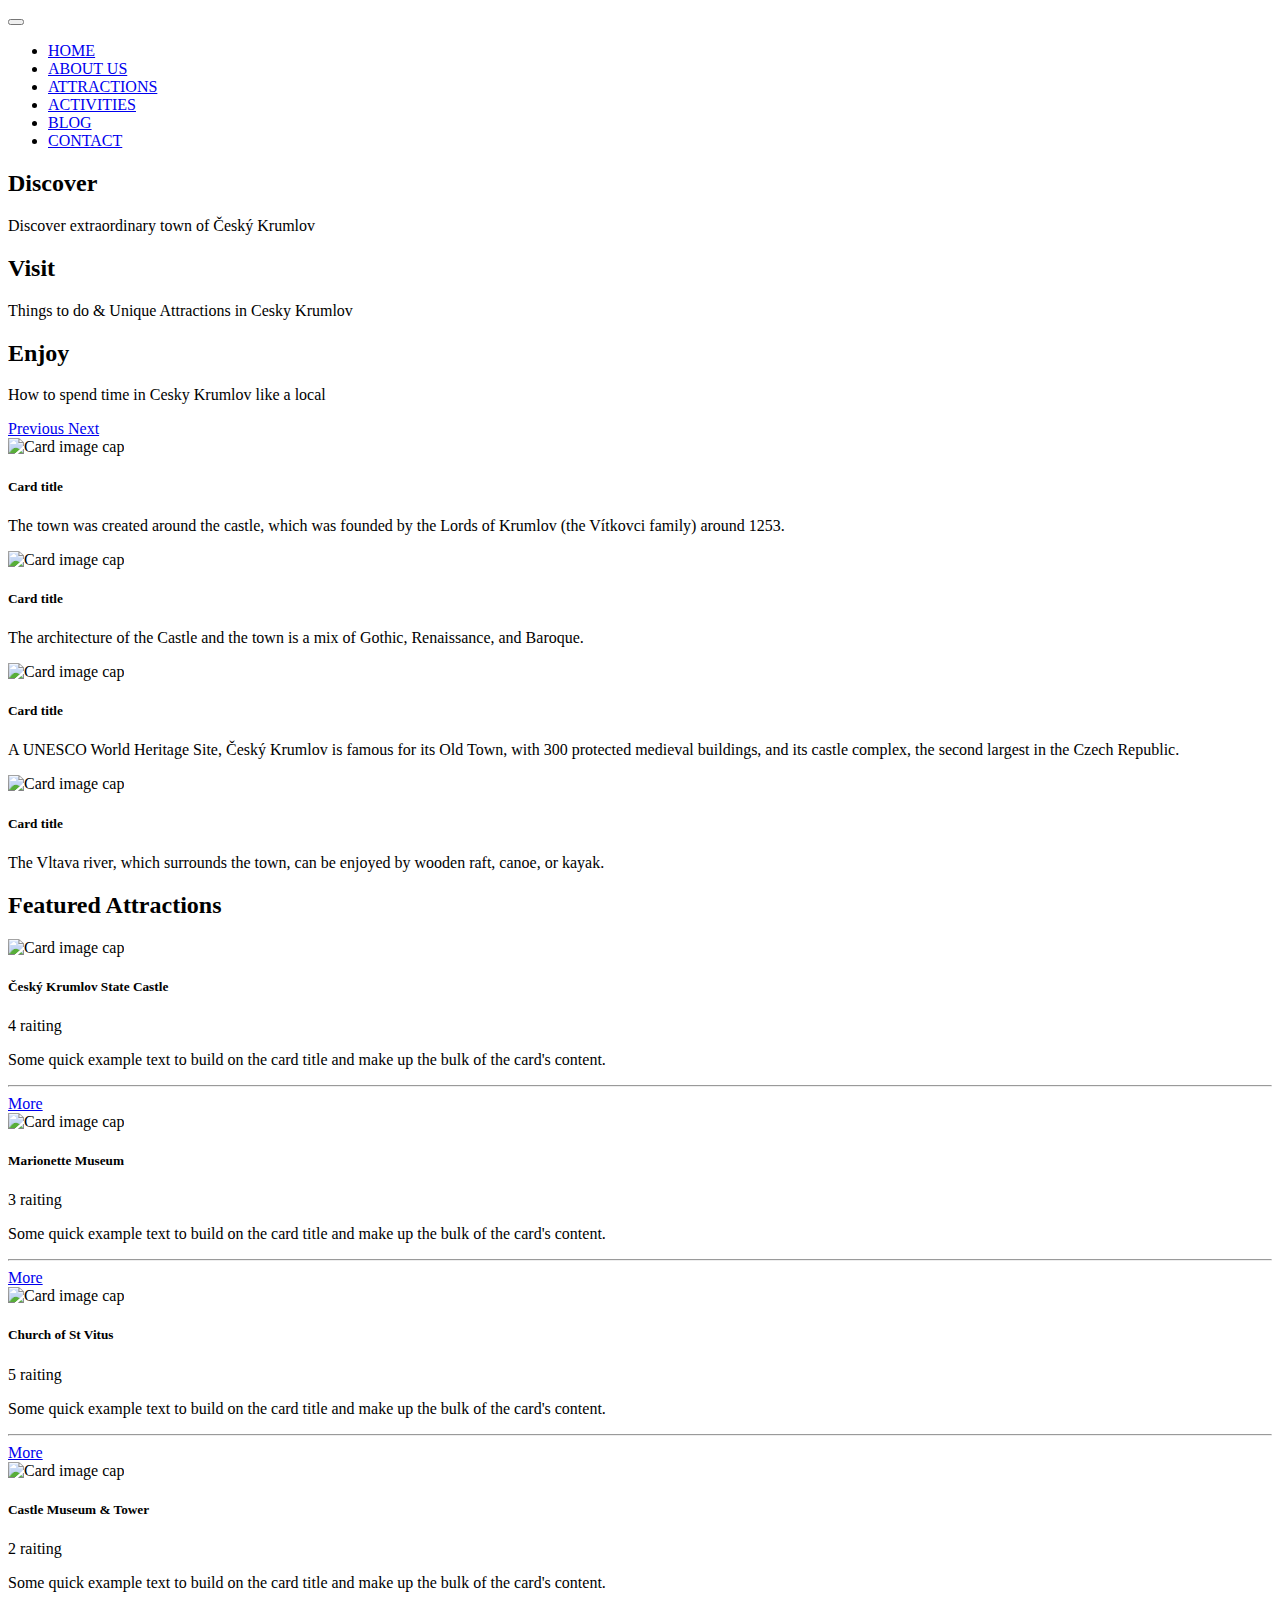
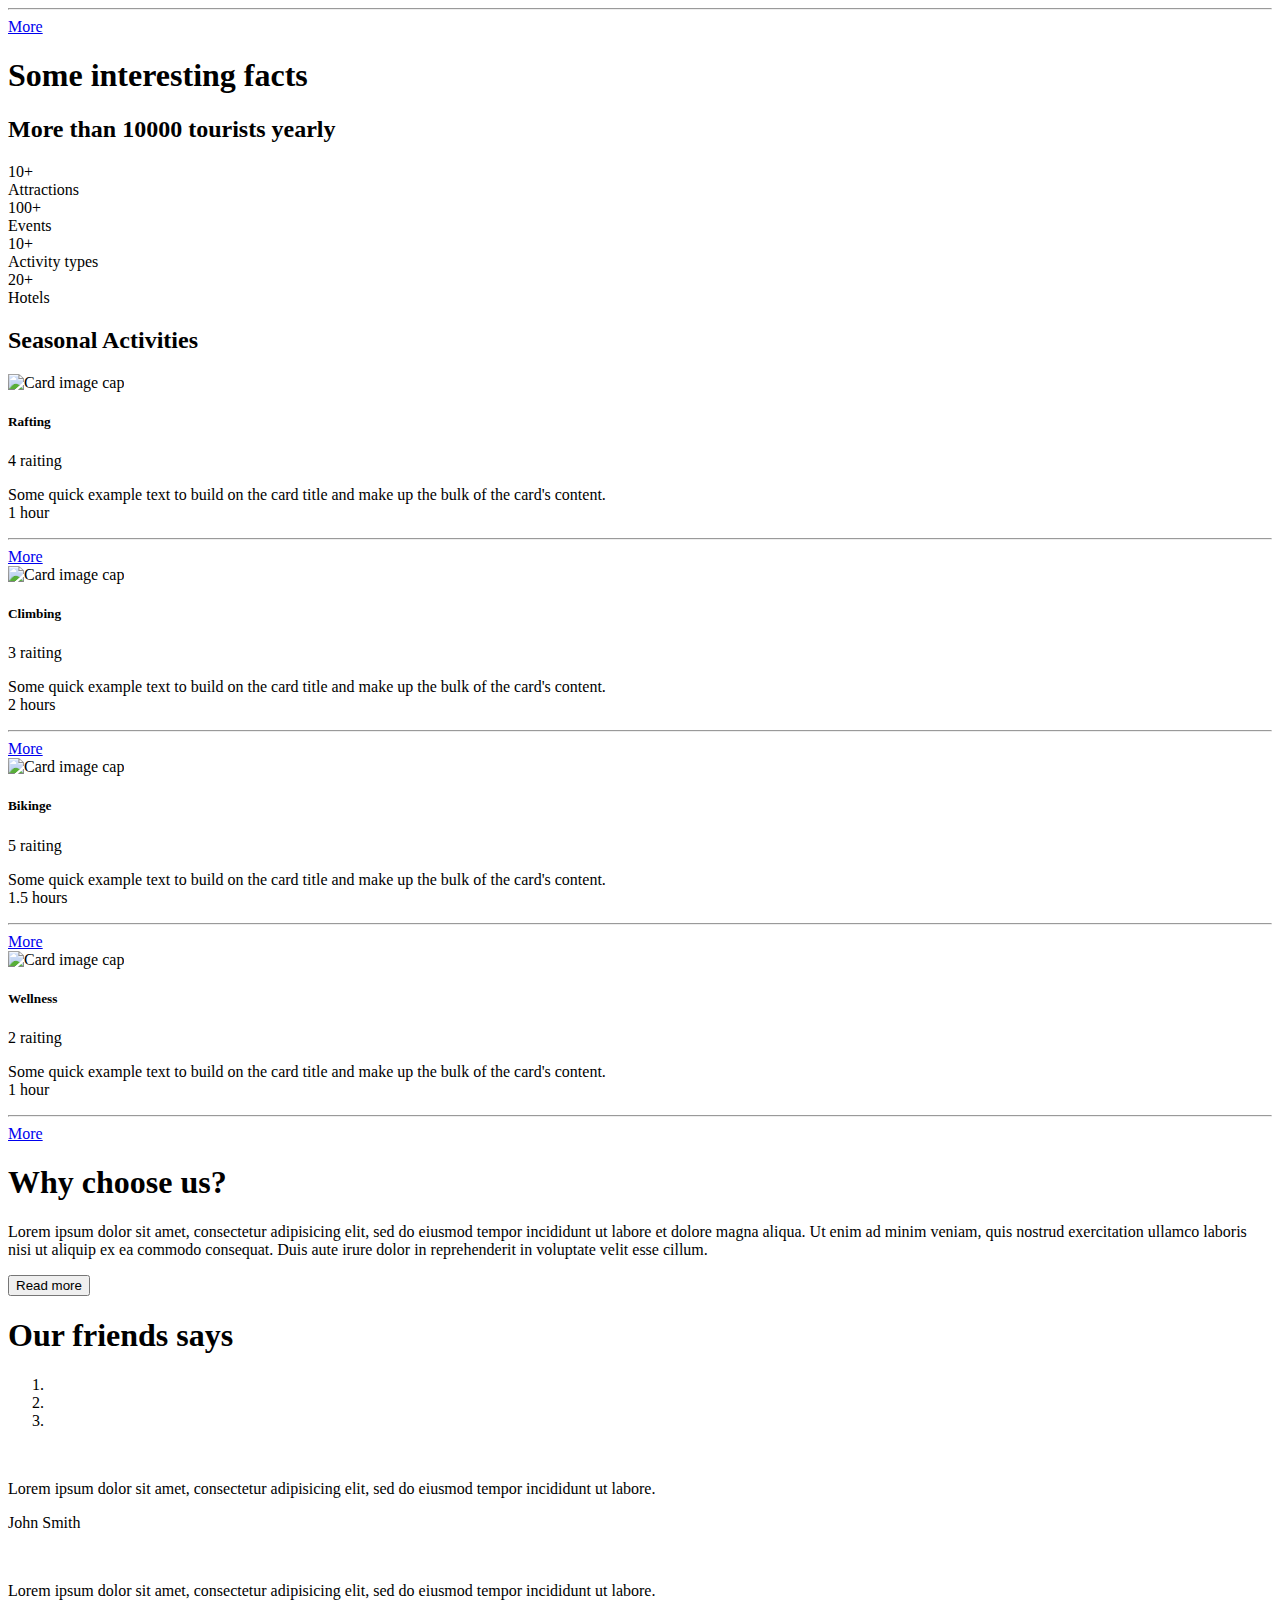
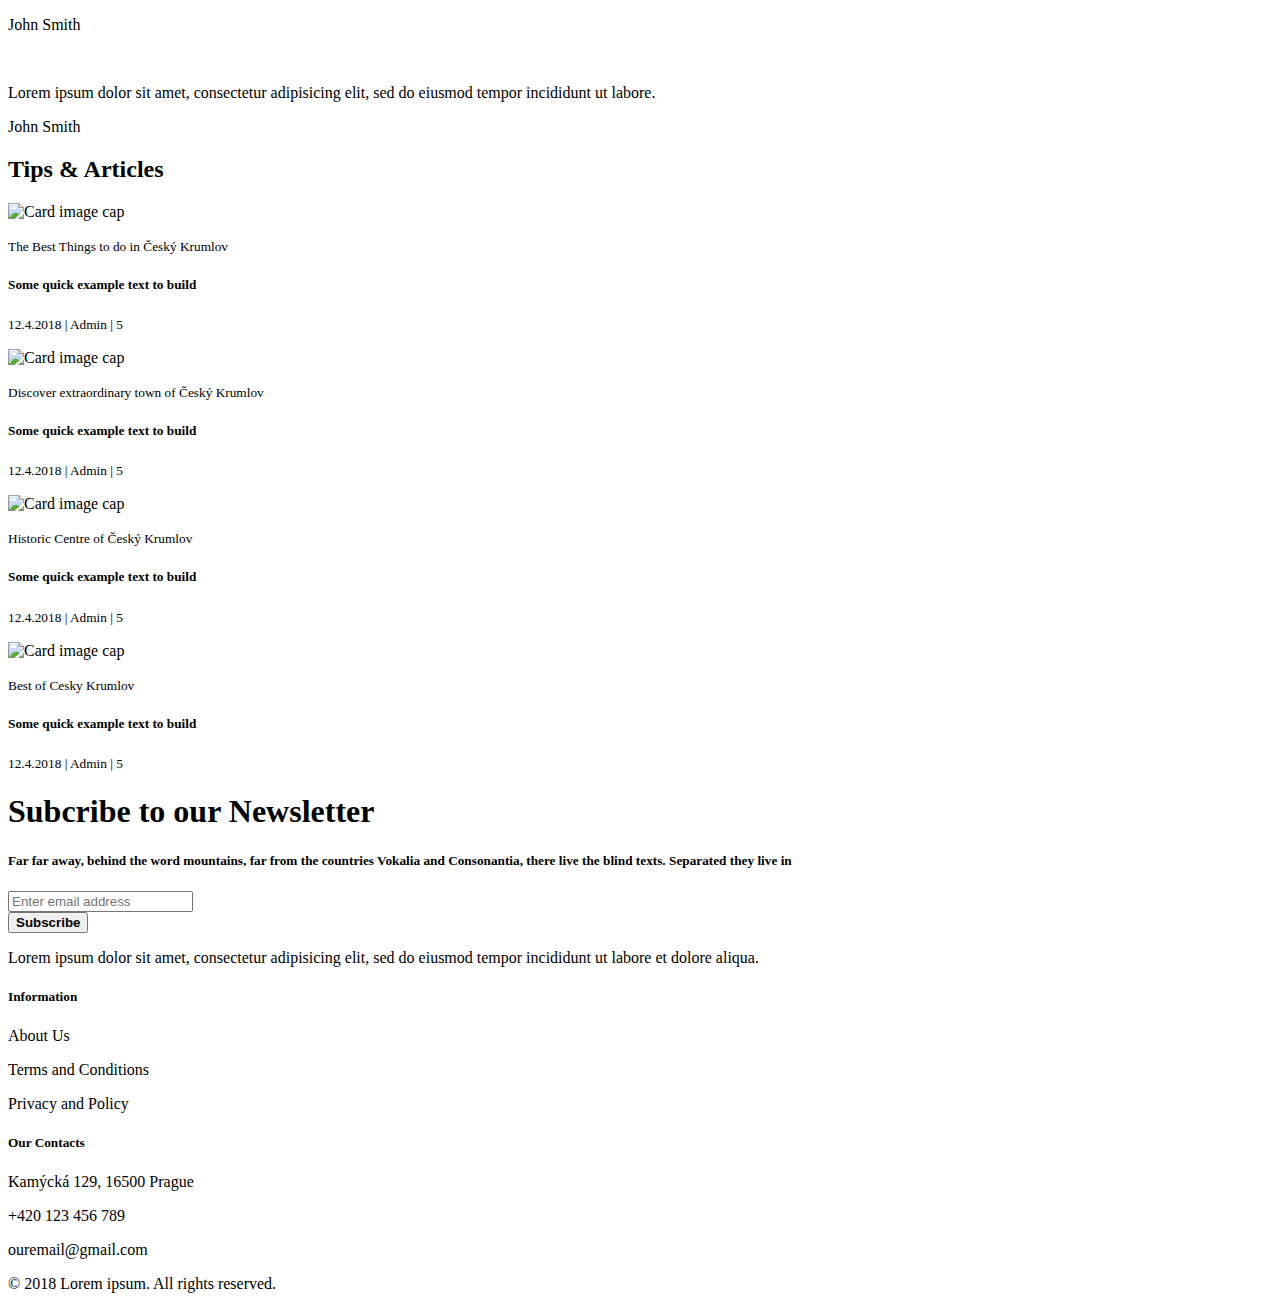
==== commit b797f0a2: "Update index.html" ====
--- a/index.html
+++ b/index.html
@@ -13,7 +13,7 @@
         <header>
             <nav class="navbar navbar-expand-lg navbar-dark fixed-top">
                 <div class="container">
-                    <a class="navbar-brand" href="/cesky-krumlov/" src="/cesky-krumlov/img/logo.png></a>
+                    <a class="navbar-brand" href="/cesky-krumlov/" src="/cesky-krumlov/img/logo.png"></a>
                     <button class="navbar-toggler" type="button" data-toggle="collapse" data-target="#navbarResponsive" aria-controls="navbarResponsive" aria-expanded="false" aria-label="Toggle navigation">
                         <span class="navbar-toggler-icon"></span>
                     </button>
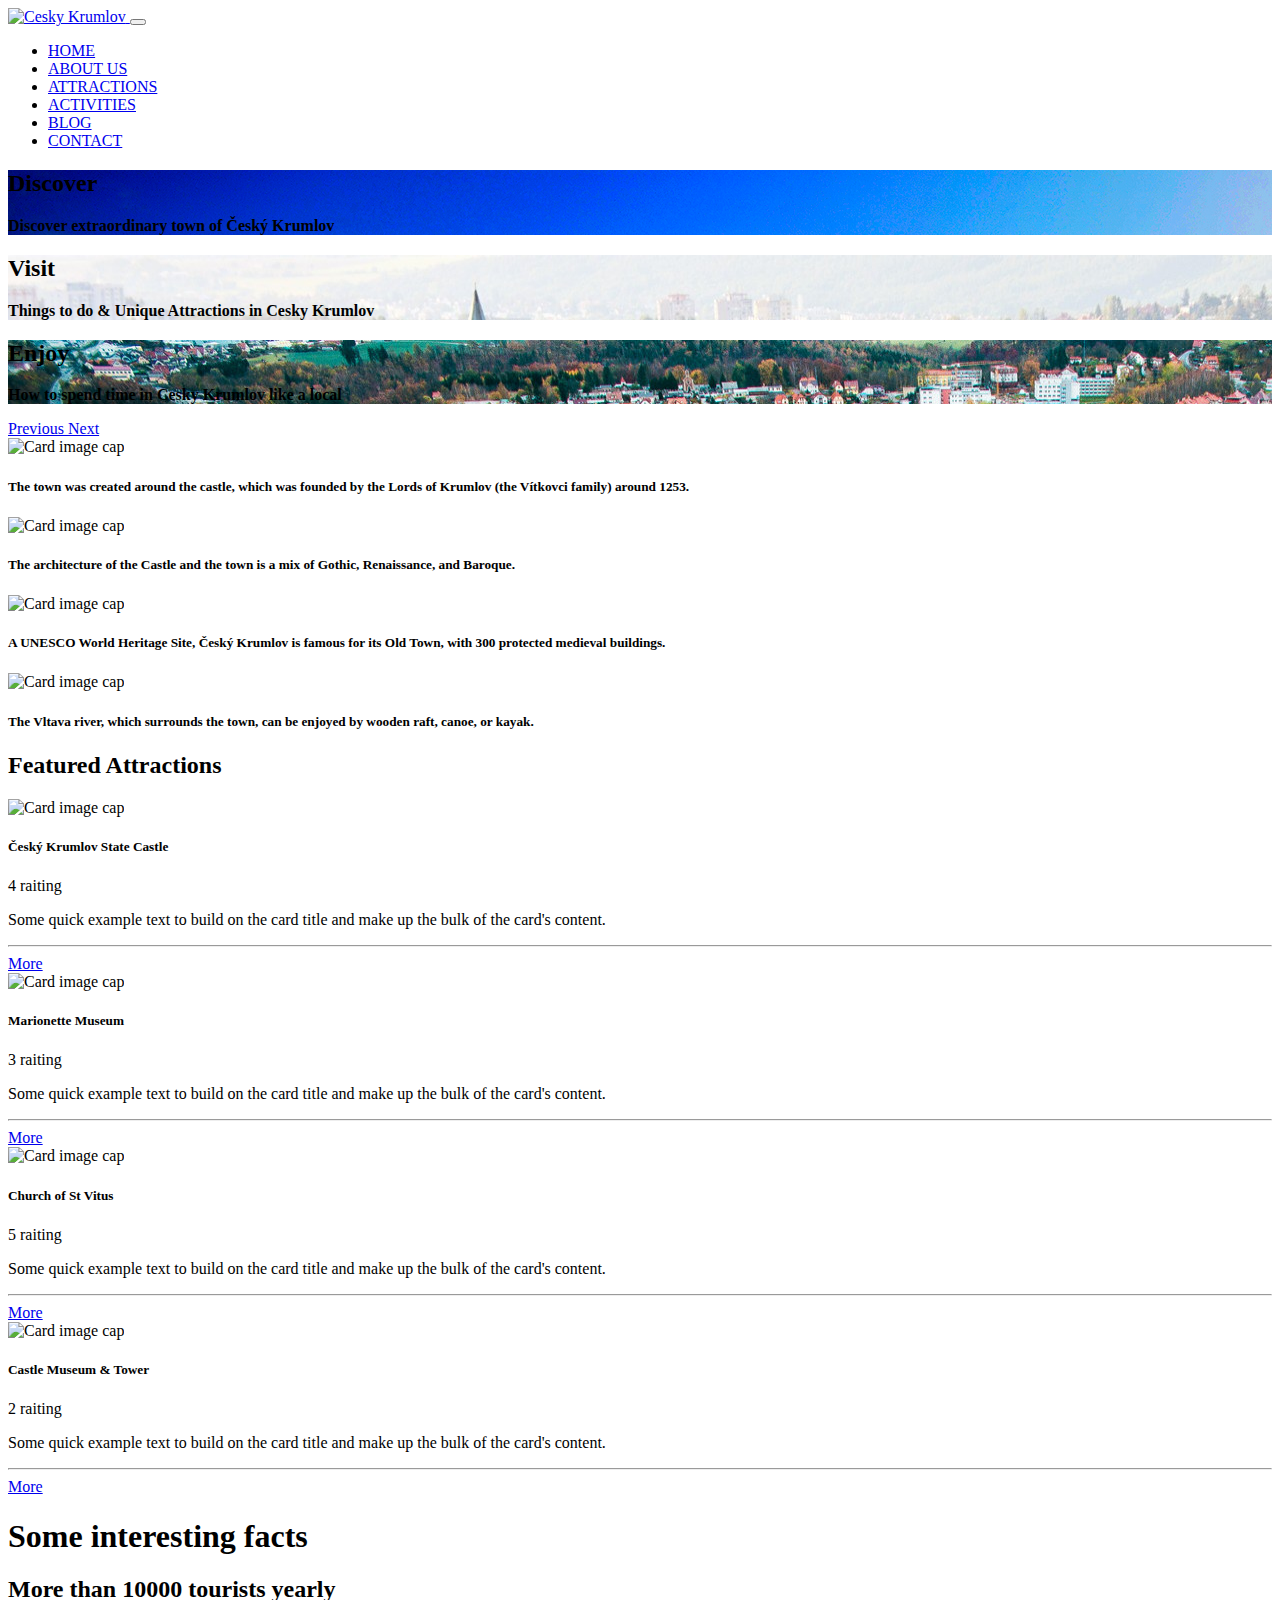
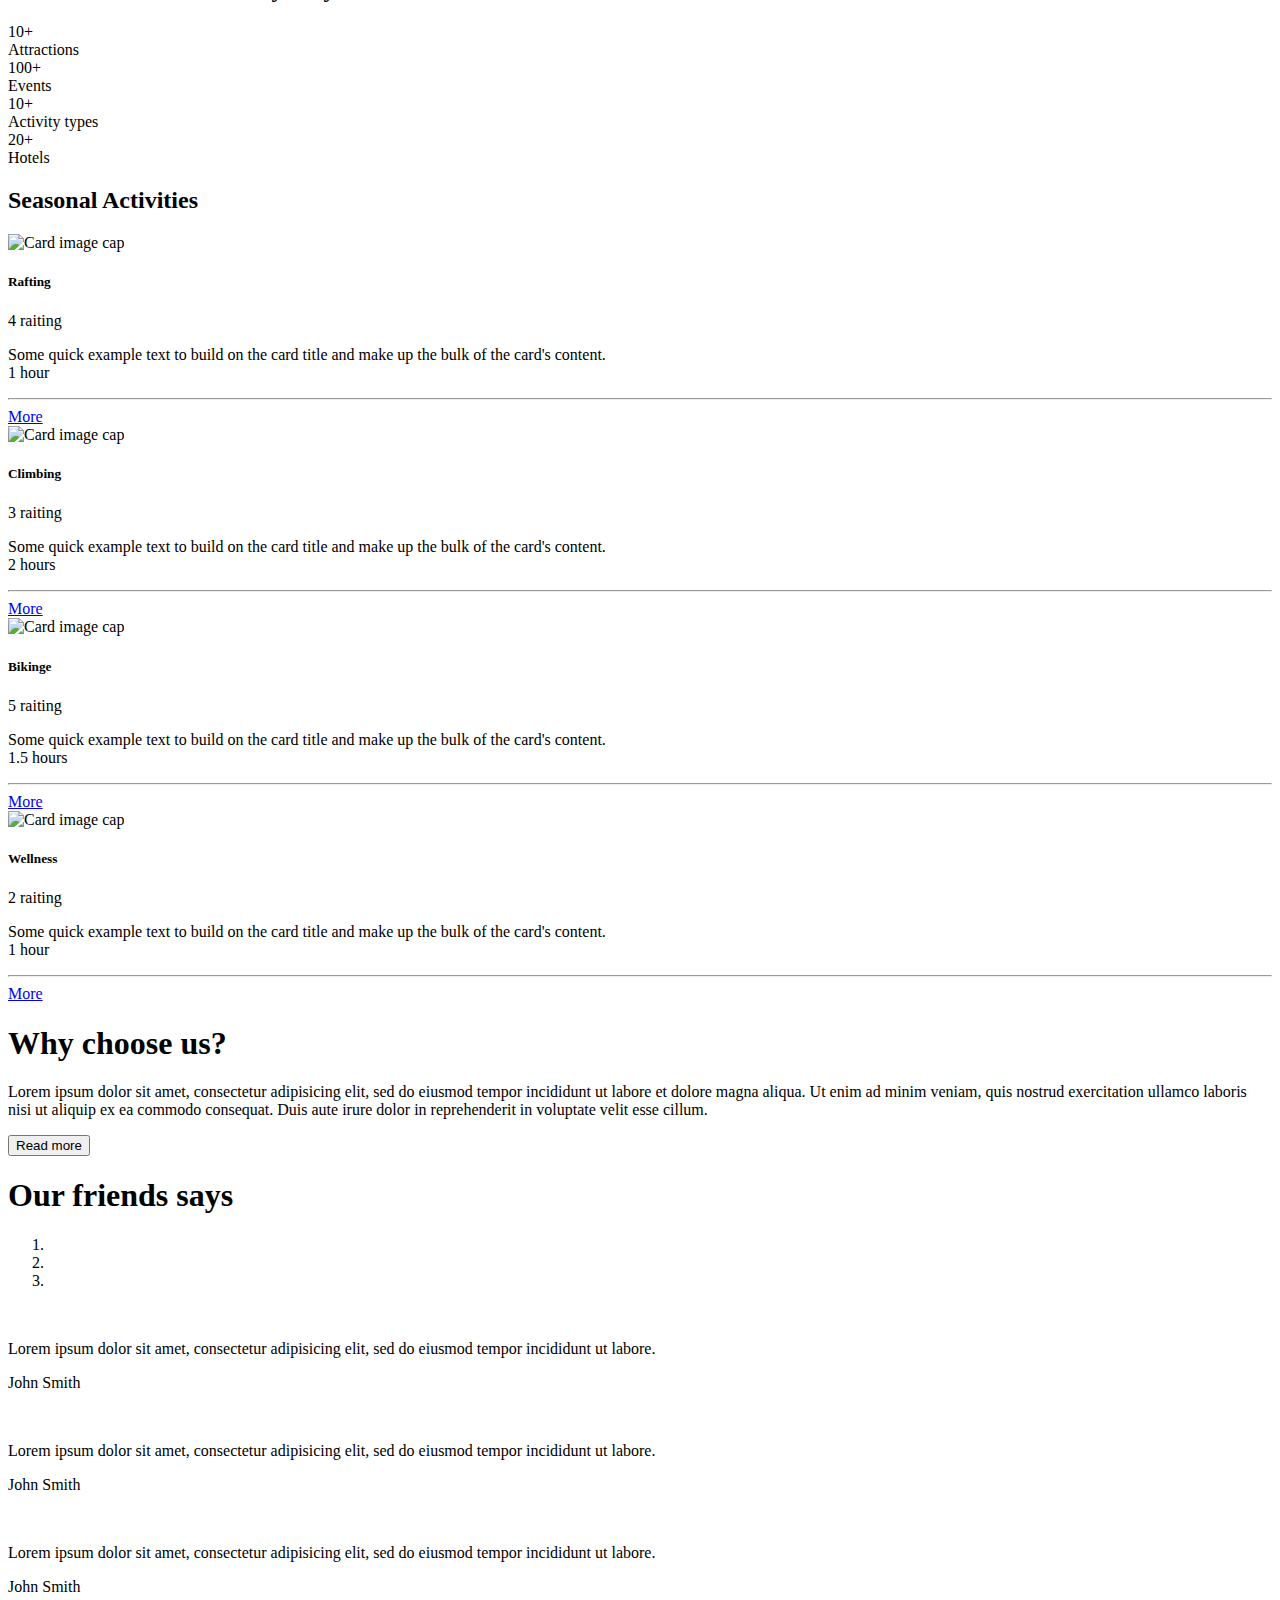
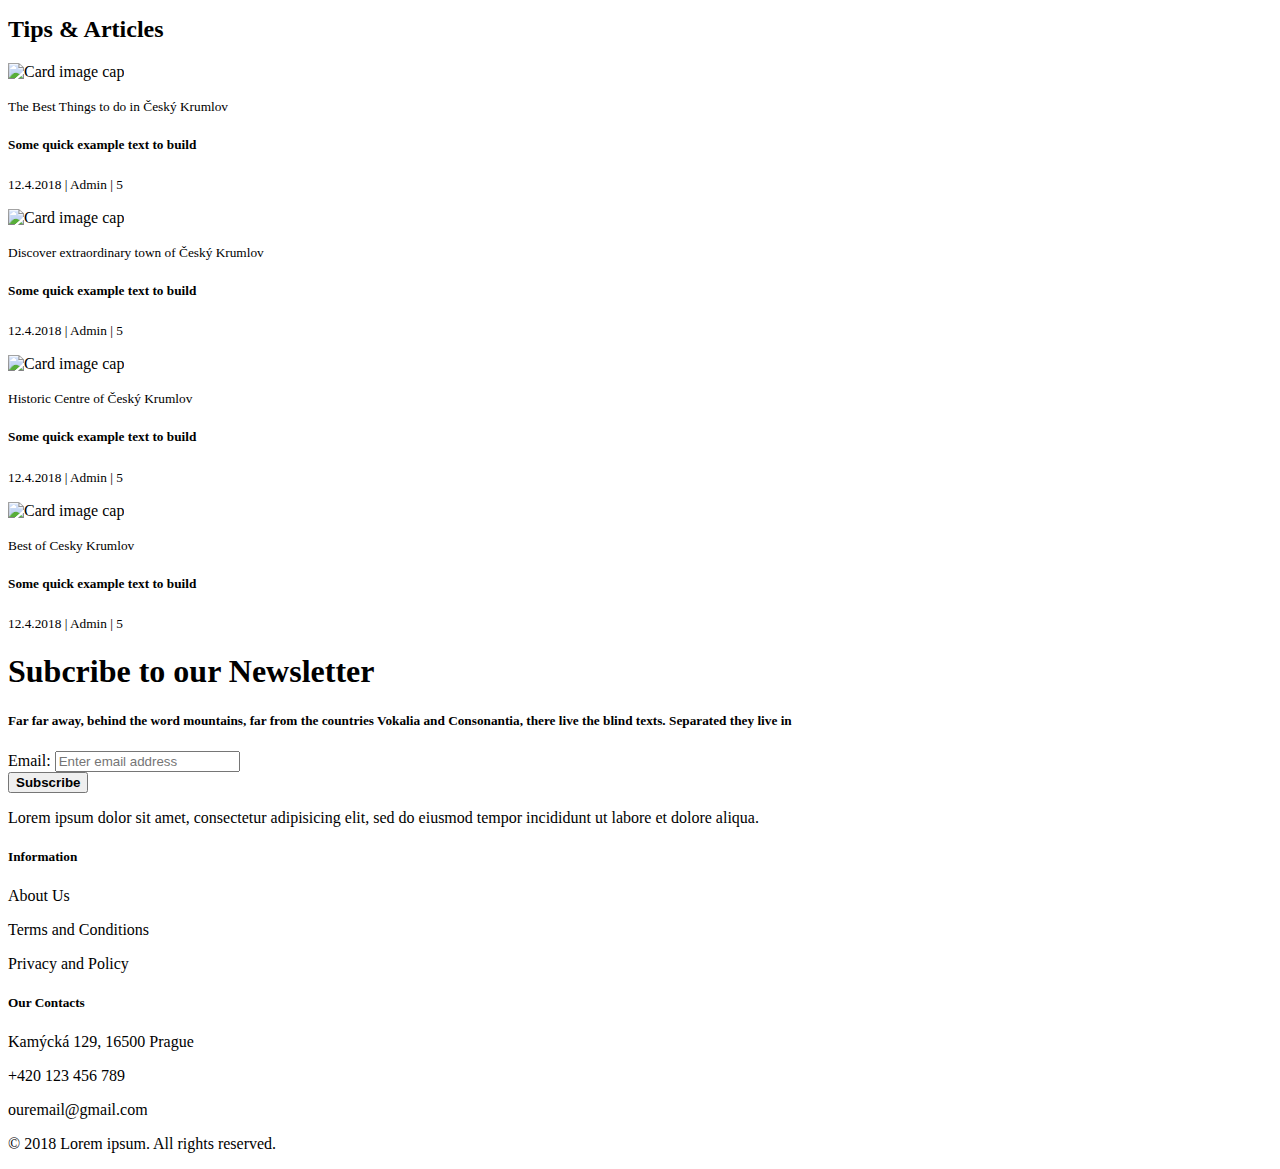
==== commit 2db22960: "Index and css updates" ====
--- a/index.html
+++ b/index.html
@@ -13,7 +13,7 @@
         <header>
             <nav class="navbar navbar-expand-lg navbar-dark fixed-top">
                 <div class="container">
-                    <a class="navbar-brand" href="/cesky-krumlov/" src="/cesky-krumlov/img/logo.png"></a>
+                    <a class="navbar-brand" href="/cesky-krumlov/" title="Cesky Krumlov"> <img src="/cesky-krumlov/img/logo.png" alt="Cesky Krumlov"> </a>
                     <button class="navbar-toggler" type="button" data-toggle="collapse" data-target="#navbarResponsive" aria-controls="navbarResponsive" aria-expanded="false" aria-label="Toggle navigation">
                         <span class="navbar-toggler-icon"></span>
                     </button>
@@ -31,25 +31,25 @@
             </nav>
             <div id="carouselExampleIndicators" class="carousel slide" data-ride="carousel">
                 <div class="carousel-inner" role="listbox">
-                    <!-- Slide One - Set the background image for this slide in the line below -->
-                    <div class="carousel-item active" style="background-image: url('/cesky-krumlov/img/slider1.jpeg')">
+                    <div class="carousel-item active" style="background-image: url('/img/slider1.jpg')">
+                        <div class="layer"></div>
                         <div class="carousel-caption d-md-block">
-                            <h2 class="display-4">Discover</h2>
-                            <p class="lead">Discover extraordinary town of Český Krumlov</p>
-                        </div>
-                    </div>
-                    <!-- Slide Two - Set the background image for this slide in the line below -->
-                    <div class="carousel-item" style="background-image: url('/cesky-krumlov/img/slider2.jpeg')">
+                            <h2 class="display-4"><b>Discover</b></h2>
+                            <p class="lead"><b>Discover extraordinary town of Český Krumlov</b></p>
+                        </div>
+                    </div>
+                    <div class="carousel-item" style="background-image: url('/img/slider2.jpg')">
+                        <div class="layer"></div>
                         <div class="carousel-caption d-md-block">
-                            <h2 class="display-4">Visit</h2>
-                            <p class="lead">Things to do & Unique Attractions in Cesky Krumlov</p>
-                        </div>
-                    </div>
-                    <!-- Slide Three - Set the background image for this slide in the line below -->
-                    <div class="carousel-item" style="background-image: url('/cesky-krumlov/img/slider3.jpeg')">
+                            <h2 class="display-4"><b>Visit</b></h2>
+                            <p class="lead"><b>Things to do & Unique Attractions in Cesky Krumlov</b></p>
+                        </div>
+                    </div>
+                    <div class="carousel-item" style="background-image: url('/img/slider3.jpg')">
+                        <div class="layer"></div>
                         <div class="carousel-caption d-md-block">
-                            <h2 class="display-4">Enjoy</h2>
-                            <p class="lead">How to spend time in Cesky Krumlov like a local</p>
+                            <h2 class="display-4"><b>Enjoy</b></h2>
+                            <p class="lead"><b>How to spend time in Cesky Krumlov like a local</b></p>
                         </div>
                     </div>
                 </div>
@@ -67,40 +67,35 @@
             <section class="first-home-section">
                 <div class="container">
                     <div class="row">
-                        <div class="col-md-3">
+                        <div class="col-md-3 col-sm-6">
                             <div class="card">
                                 <img class="card-img-top" src="/cesky-krumlov/img/Fact1.jpg" alt="Card image cap">
                                 <div class="card-body">
-                                    <h5 class="card-title">Card title</h5>
-                                    <p class="card-text">The town was created around the castle, which was founded by the Lords of Krumlov (the Vítkovci family) around 1253.</p>
-                                </div>
-                            </div>
-                        </div>
-                        <div class="col-md-3">
+                                    <h5 class="card-text">The town was created around the castle, which was founded by the Lords of Krumlov (the Vítkovci family) around 1253.</h5>
+                                </div>
+                            </div>
+                        </div>
+                        <div class="col-md-3 col-sm-6">
                             <div class="card">
                                 <img class="card-img-top" src="/cesky-krumlov/img/Fact2.jpg" alt="Card image cap">
                                 <div class="card-body">
-                                    <h5 class="card-title">Card title</h5>
-                                    <p class="card-text">The architecture of the Castle and the town is a mix of Gothic, Renaissance, and Baroque.</p>
-                                </div>
-                            </div>
-                        </div>
-                        <div class="col-md-3">
+                                    <h5 class="card-text">The architecture of the Castle and the town is a mix of Gothic, Renaissance, and Baroque.</h5>
+                                </div>
+                            </div>
+                        </div>
+                        <div class="col-md-3 col-sm-6">
                             <div class="card">
                                 <img class="card-img-top" src="/cesky-krumlov/img/Fact3.jpg" alt="Card image cap">
                                 <div class="card-body">
-                                    <h5 class="card-title">Card title</h5>
-                                    <p class="card-text">A UNESCO World Heritage Site, Český Krumlov is famous for its Old Town, with 300 protected medieval buildings, and its castle complex, the second largest in the Czech Republic. 
-</p>
-                                </div>
-                            </div>
-                        </div>
-                        <div class="col-md-3">
-                            <div class="card">
-                                <img class="card-img-top" src="/cesky-krumlov/img/Fact4.jpeg" alt="Card image cap">
-                                <div class="card-body">
-                                    <h5 class="card-title">Card title</h5>
-                                    <p class="card-text">The Vltava river, which surrounds the town, can be enjoyed by wooden raft, canoe, or kayak.</p>
+                                    <h5 class="card-text">A UNESCO World Heritage Site, Český Krumlov is famous for its Old Town, with 300 protected medieval buildings.</h5>
+                                </div>
+                            </div>
+                        </div>
+                        <div class="col-md-3 col-sm-6">
+                            <div class="card">
+                                <img class="card-img-top" src="/cesky-krumlov/img/Fact4.jpg" alt="Card image cap">
+                                <div class="card-body">
+                                    <h5 class="card-text">The Vltava river, which surrounds the town, can be enjoyed by wooden raft, canoe, or kayak.</h5>
                                 </div>
                             </div>
                         </div>
@@ -115,7 +110,7 @@
                         </div>
                     </div>
                     <div class="row">
-                        <div class="col-md-3">
+                        <div class="col-md-3 col-sm-6">
                             <div class="card">
                                 <img class="card-img-top" src="/cesky-krumlov/img/Attraction1.jpg" alt="Card image cap">
                                 <div class="card-body">
@@ -141,9 +136,9 @@
                                 </div>
                             </div>
                         </div>
-                        <div class="col-md-3">
-                            <div class="card">
-                                <img class="card-img-top" src="/cesky-krumlov/img/Attraction2.jpeg" alt="Card image cap">
+                        <div class="col-md-3 col-sm-6">
+                            <div class="card">
+                                <img class="card-img-top" src="/cesky-krumlov/img/Attraction2.jpg" alt="Card image cap">
                                 <div class="card-body">
                                     <h5 class="card-title">Marionette Museum</h5>
                                     <div class="star-rating">
@@ -167,9 +162,9 @@
                                 </div>
                             </div>
                         </div>
-                        <div class="col-md-3">
-                            <div class="card">
-                                <img class="card-img-top" src="/cesky-krumlov/img/Attraction3.jpeg" alt="Card image cap">
+                        <div class="col-md-3 col-sm-6">
+                            <div class="card">
+                                <img class="card-img-top" src="/cesky-krumlov/img/Attraction3.jpg" alt="Card image cap">
                                 <div class="card-body">
                                     <h5 class="card-title">Church of St Vitus</h5>
                                     <div class="star-rating">
@@ -193,9 +188,9 @@
                                 </div>
                             </div>
                         </div>
-                        <div class="col-md-3">
-                            <div class="card">
-                                <img class="card-img-top" src="/cesky-krumlov/img/Attraction4.jpeg" alt="Card image cap">
+                        <div class="col-md-3 col-sm-6">
+                            <div class="card">
+                                <img class="card-img-top" src="/cesky-krumlov/img/Attraction4.jpg" alt="Card image cap">
                                 <div class="card-body">
                                     <h5 class="card-title">Castle Museum & Tower</h5>
                                     <div class="star-rating">
@@ -231,19 +226,19 @@
                         </div>
                     </div>
                     <div class="row counter">
-                        <div class="col-md-3">
+                        <div class="col-md-3 col-sm-6">
                             <div class="counter-value" data-count="13">10+</div>
                             <span class="counter-text">Attractions</span>
                         </div>
-                        <div class="col-md-3">
+                        <div class="col-md-3 col-sm-6">
                             <div class="counter-value" data-count="234">100+</div>
                             <span class="counter-text">Events</span>
                         </div>
-                        <div class="col-md-3">
+                        <div class="col-md-3 col-sm-6">
                             <div class="counter-value" data-count="45">10+</div>
                             <span class="counter-text">Activity types</span>
                         </div>
-                        <div class="col-md-3">
+                        <div class="col-md-3 col-sm-6">
                             <div class="counter-value" data-count="86">20+</div>
                             <span class="counter-text">Hotels</span>
                         </div>
@@ -258,7 +253,7 @@
                         </div>
                     </div>
                     <div class="row">
-                        <div class="col-md-3">
+                        <div class="col-md-3 col-sm-6">
                             <div class="card">
                                 <img class="card-img-top" src="/cesky-krumlov/img/Activity1.jpg" alt="Card image cap">
                                 <div class="card-body">
@@ -288,7 +283,7 @@
                                 </div>
                             </div>
                         </div>
-                        <div class="col-md-3">
+                        <div class="col-md-3 col-sm-6">
                             <div class="card">
                                 <img class="card-img-top" src="/cesky-krumlov/img/Activity2.jpg" alt="Card image cap">
                                 <div class="card-body">
@@ -318,7 +313,7 @@
                                 </div>
                             </div>
                         </div>
-                        <div class="col-md-3">
+                        <div class="col-md-3 col-sm-6">
                             <div class="card">
                                 <img class="card-img-top" src="/cesky-krumlov/img/Activity3.jpg" alt="Card image cap">
                                 <div class="card-body">
@@ -348,7 +343,7 @@
                                 </div>
                             </div>
                         </div>
-                        <div class="col-md-3">
+                        <div class="col-md-3 col-sm-6">
                             <div class="card">
                                 <img class="card-img-top" src="/cesky-krumlov/img/Activity4.jpg" alt="Card image cap">
                                 <div class="card-body">
@@ -384,7 +379,7 @@
             <section class="fives-home-section">
                 <div class="container">
                     <div class="row">
-                        <div class="col-md-6">
+                        <div class="col-md-6 mb-2">
                             <h1>Why choose us?</h1>
                             <p>Lorem ipsum dolor sit amet, consectetur adipisicing elit, sed do eiusmod tempor incididunt ut labore et dolore magna aliqua. Ut enim ad minim veniam, quis nostrud exercitation ullamco laboris nisi ut aliquip ex ea commodo consequat. Duis aute irure dolor in reprehenderit in voluptate velit esse cillum.</p>
                             <button type="button" class="btn btn-outline-secondary btn-lg">Read more</button>
@@ -398,9 +393,8 @@
                                     <li data-target="#carouselExampleIndicators2" data-slide-to="2"></li>
                                 </ol>
                                 <div class="carousel-inner" role="listbox">
-                                    <!-- Slide One - Set the background image for this slide in the line below -->
                                     <div class="carousel-item active">
-                                        <div class="carousel-caption d-md-block">
+                                        <div class="carousel-caption d-block">
                                             <div class="row">
                                                 <div class="col-sm-4">
                                                     <img src="/cesky-krumlov/img/testonomial-author.jpg" alt="" class="img-fluid">
@@ -412,9 +406,8 @@
                                             </div>
                                         </div>
                                     </div>
-                                    <!-- Slide Two - Set the background image for this slide in the line below -->
                                     <div class="carousel-item">
-                                        <div class="carousel-caption d-md-block">
+                                        <div class="carousel-caption d-block">
                                             <div class="row">
                                                 <div class="col-sm-4">
                                                     <img src="/cesky-krumlov/img/testonomial-author.jpg" alt="" class="img-fluid">
@@ -426,9 +419,8 @@
                                             </div>
                                         </div>
                                     </div>
-                                    <!-- Slide Three - Set the background image for this slide in the line below -->
                                     <div class="carousel-item">
-                                        <div class="carousel-caption d-md-block">
+                                        <div class="carousel-caption d-block">
                                             <div class="row">
                                                 <div class="col-sm-4">
                                                     <img src="/cesky-krumlov/img/testonomial-author.jpg" alt="" class="img-fluid">
@@ -454,41 +446,41 @@
                         </div>
                     </div>
                     <div class="row">
-                        <div class="col-md-3">
+                        <div class="col-md-3 col-sm-6">
                             <div class="card">
                                 <img class="card-img-top" src="/cesky-krumlov/img/Post1.jpg" alt="Card image cap">
                                 <div class="card-body">
-                                    <p><small class="text-muted">The Best Things to do in Český Krumlov</small></p>
+                                    <p class="cart-small-text"><small class="text-muted">The Best Things to do in Český Krumlov</small></p>
                                     <h5 class="card-title">Some quick example text to build</h5>
                                     <p><small class="text-muted">12.4.2018 | Admin | <i class="far fa-comment-alt"></i> 5</small></p>
                                 </div>
                             </div>
                         </div>
-                        <div class="col-md-3">
+                        <div class="col-md-3 col-sm-6">
                             <div class="card">
                                 <img class="card-img-top" src="/cesky-krumlov/img/Post2.jpg" alt="Card image cap">
                                 <div class="card-body">
-                                    <p><small class="text-muted">Discover extraordinary town of Český Krumlov</small></p>
+                                    <p class="cart-small-text"><small class="text-muted">Discover extraordinary town of Český Krumlov</small></p>
                                     <h5 class="card-title">Some quick example text to build</h5>
                                     <p><small class="text-muted">12.4.2018 | Admin | <i class="far fa-comment-alt"></i> 5</small></p>
                                 </div>
                             </div>
                         </div>
-                        <div class="col-md-3">
+                        <div class="col-md-3 col-sm-6">
                             <div class="card">
                                 <img class="card-img-top" src="/cesky-krumlov/img/Post3.jpg" alt="Card image cap">
                                 <div class="card-body">
-                                    <p><small class="text-muted">Historic Centre of Český Krumlov</small></p>
+                                    <p class="cart-small-text"><small class="text-muted">Historic Centre of Český Krumlov</small></p>
                                     <h5 class="card-title">Some quick example text to build</h5>
                                     <p><small class="text-muted">12.4.2018 | Admin | <i class="far fa-comment-alt"></i> 5</small></p>
                                 </div>
                             </div>
                         </div>
-                        <div class="col-md-3">
+                        <div class="col-md-3 col-sm-6">
                             <div class="card">
                                 <img class="card-img-top" src="/cesky-krumlov/img/Post4.jpg" alt="Card image cap">
                                 <div class="card-body">
-                                    <p><small class="text-muted">Best of Cesky Krumlov</small></p>
+                                    <p class="cart-small-text"><small class="text-muted">Best of Cesky Krumlov</small></p>
                                     <h5 class="card-title">Some quick example text to build</h5>
                                     <p><small class="text-muted">12.4.2018 | Admin | <i class="far fa-comment-alt"></i> 5</small></p>
                                 </div>
@@ -509,7 +501,8 @@
                         <div class="col-md-5 mx-auto">
                             <form action="#" class="subscribe-form">
                                 <div class="input-group mb-3 mt-3">
-                                    <input type="text" class="form-control" placeholder="Enter email address" aria-label="Enter email address" aria-describedby="button-addon2">
+                                    <label for="subscribe-email" class="d-none">Email:</label>
+                                    <input type="text" class="form-control" id="subscribe-email" name="email" placeholder="Enter email address" aria-label="Enter email address" aria-describedby="button-addon2">
                                     <div class="input-group-append">
                                         <button class="btn btn-outline-light" type="submit" id="button-addon2"><b>Subscribe</b></button>
                                     </div>
@@ -523,20 +516,20 @@
         <footer>
             <div class="container">
                 <div class="row">
-                    <div class="col-md-4">
+                    <div class="col-md-4 col-sm-12 mb-3">
                         <p>Lorem ipsum dolor sit amet, consectetur adipisicing elit, sed do eiusmod tempor incididunt ut labore et dolore aliqua.</p>
                         <a href="#"><i class="fab fa-facebook-square fa-3x"></i></a>
-                        <a href="#"><i class="fab fa-twitter-square fa-3x"></i></i></a>
+                        <a href="#"><i class="fab fa-twitter-square fa-3x"></i></a>
                         <a href="#"><i class="fab fa-google-plus-square fa-3x"></i></a>
                         <a href="#"><i class="fab fa-instagram fa-3x"></i></a>
                     </div>
-                    <div class="col-md-3 offset-md-1">
+                    <div class="col-md-3 offset-md-1 col-sm-6 mb-3">
                         <h5>Information</h5>
                         <p>About Us</p>
                         <p>Terms and Conditions</p>
                         <p>Privacy and Policy</p>
                     </div>
-                    <div class="col-md-4">
+                    <div class="col-md-4 col-sm-6">
                         <h5>Our Contacts</h5>
                         <p>Kamýcká 129, 16500 Prague</p>
                         <p>+420 123 456 789</p>
@@ -554,6 +547,6 @@
         <script src="https://code.jquery.com/jquery-3.3.1.min.js" integrity="sha256-FgpCb/KJQlLNfOu91ta32o/NMZxltwRo8QtmkMRdAu8=" crossorigin="anonymous"></script>
         <script src="https://cdnjs.cloudflare.com/ajax/libs/popper.js/1.14.3/umd/popper.min.js" integrity="sha384-ZMP7rVo3mIykV+2+9J3UJ46jBk0WLaUAdn689aCwoqbBJiSnjAK/l8WvCWPIPm49" crossorigin="anonymous"></script>
         <script src="https://stackpath.bootstrapcdn.com/bootstrap/4.1.3/js/bootstrap.min.js" integrity="sha384-ChfqqxuZUCnJSK3+MXmPNIyE6ZbWh2IMqE241rYiqJxyMiZ6OW/JmZQ5stwEULTy" crossorigin="anonymous"></script>
-        <script src="/cesky-krumlov/js/main.js" charset="utf-8"></script>
+        <script src="/cesky-krumlov/js/main.js"></script>
     </body>
 </html>
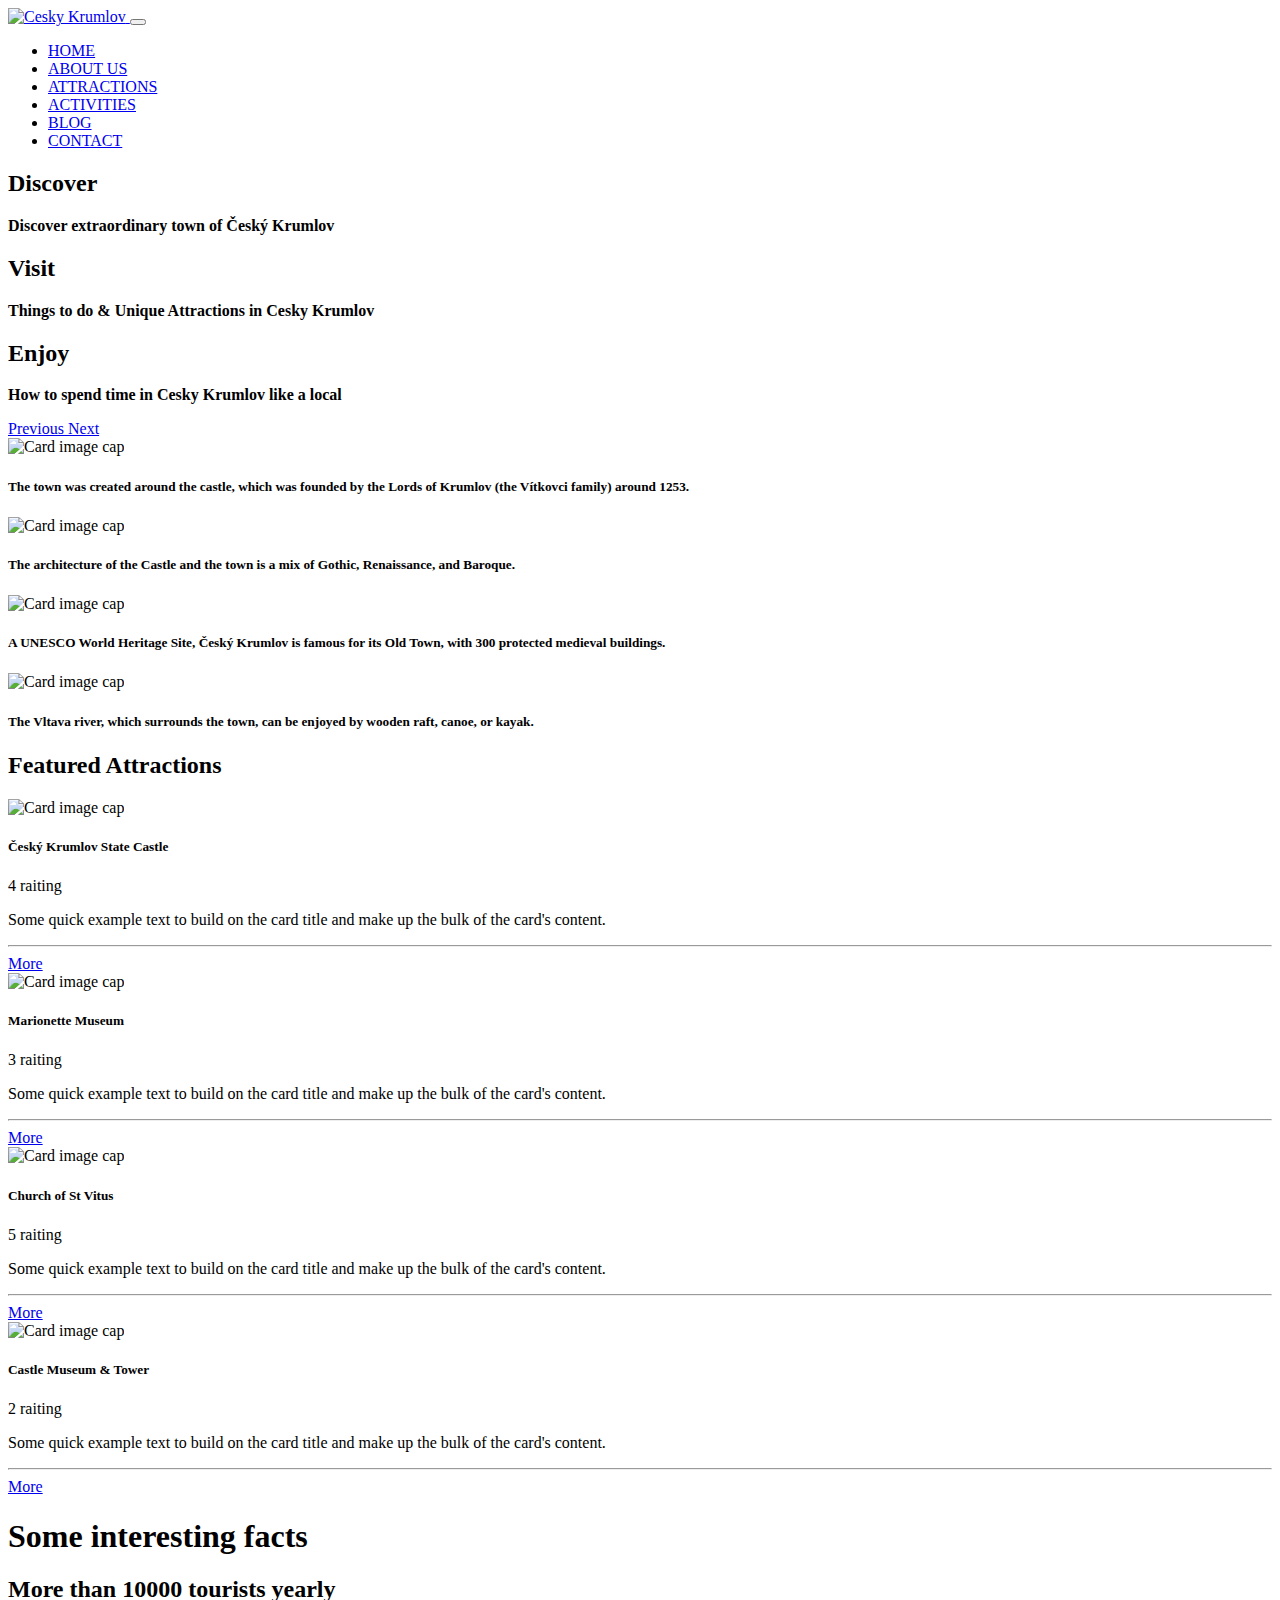
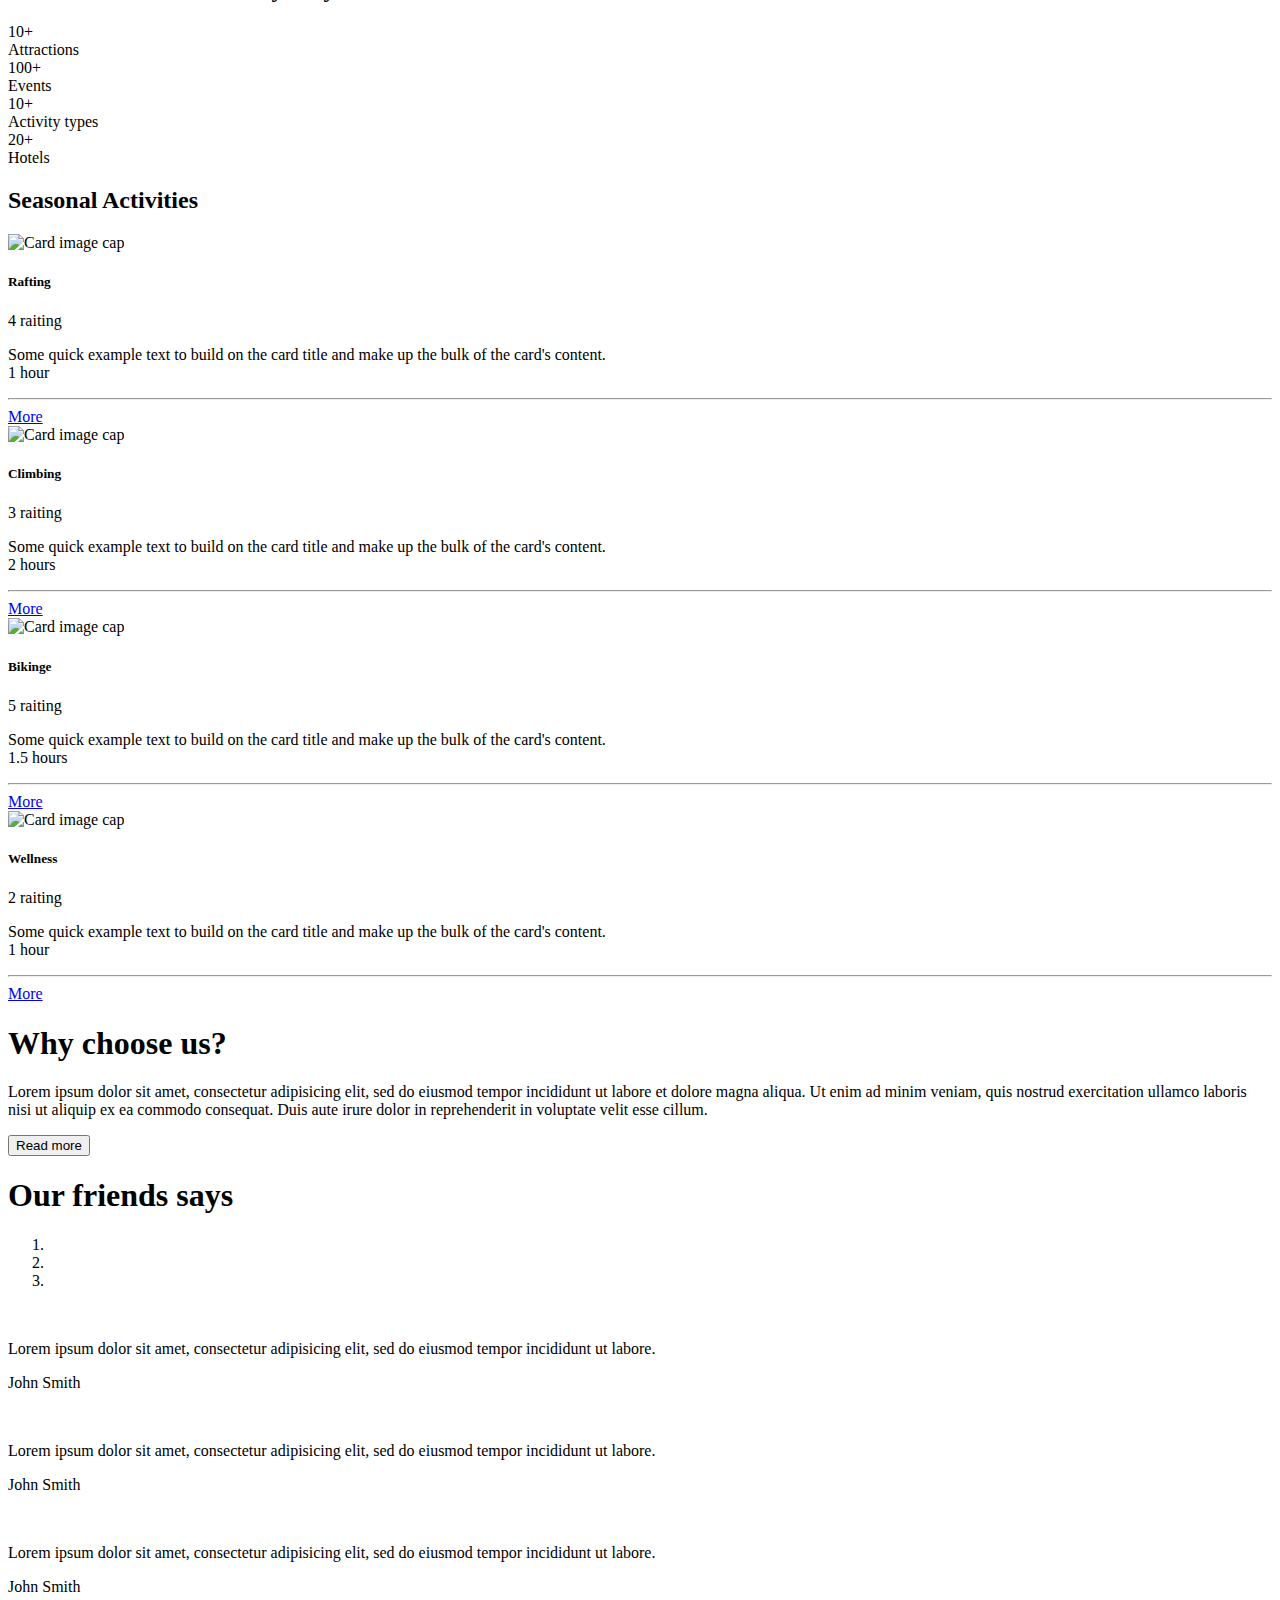
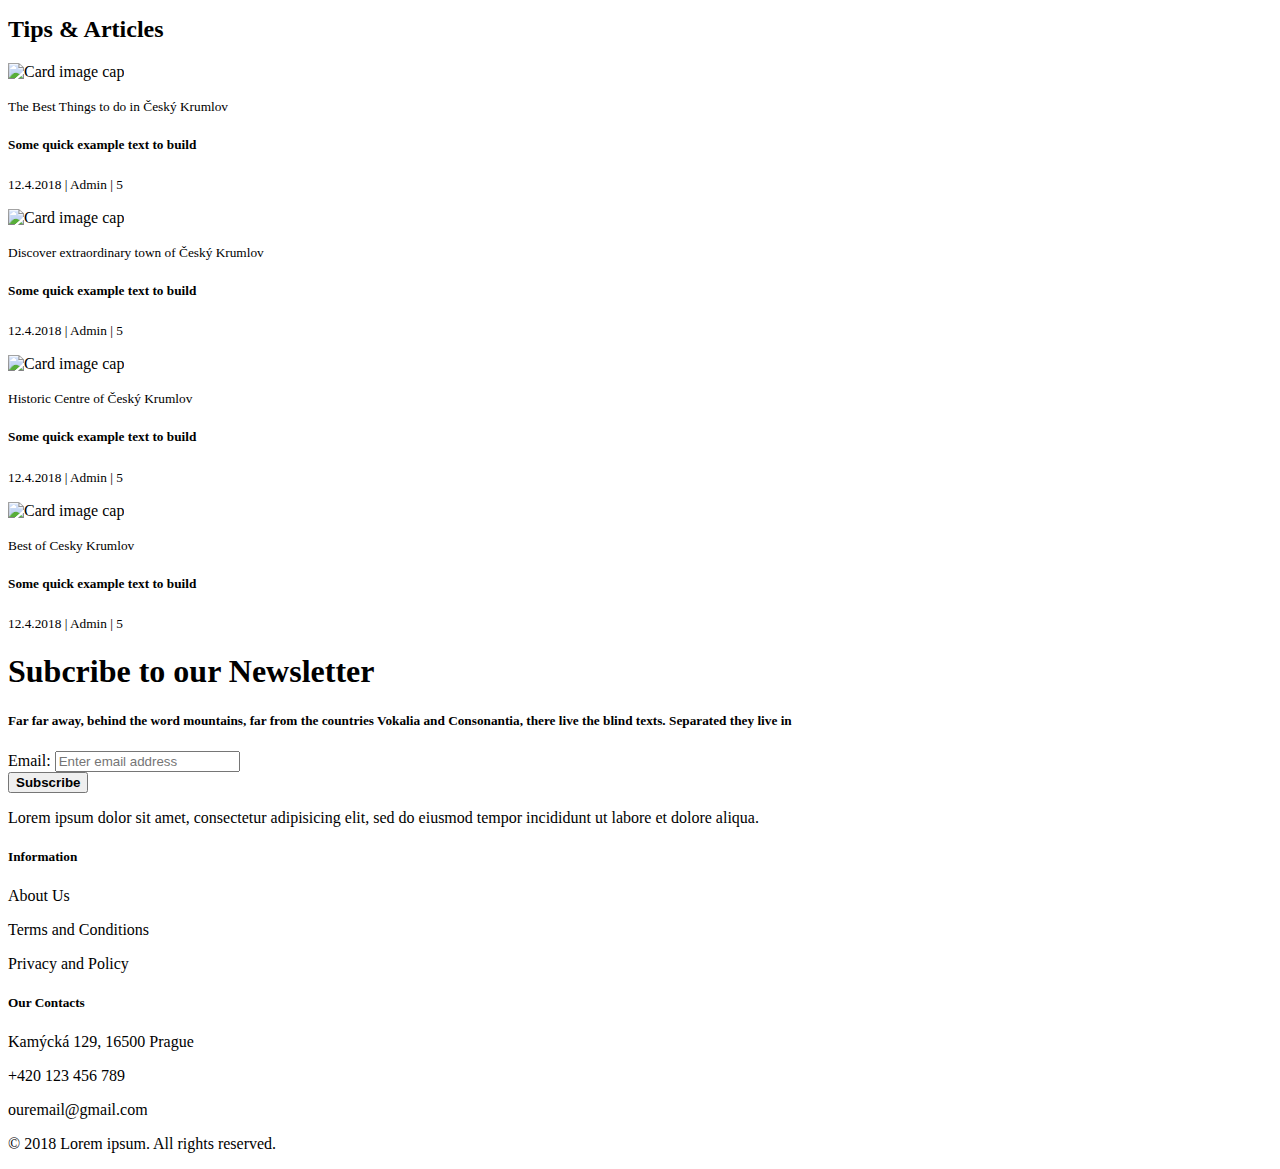
==== commit 8c823315: "Index slider update" ====
--- a/index.html
+++ b/index.html
@@ -31,21 +31,21 @@
             </nav>
             <div id="carouselExampleIndicators" class="carousel slide" data-ride="carousel">
                 <div class="carousel-inner" role="listbox">
-                    <div class="carousel-item active" style="background-image: url('/img/slider1.jpg')">
+                    <div class="carousel-item active" style="background-image: url('/cesky-krumlov/img/slider1.jpg')">
                         <div class="layer"></div>
                         <div class="carousel-caption d-md-block">
                             <h2 class="display-4"><b>Discover</b></h2>
                             <p class="lead"><b>Discover extraordinary town of Český Krumlov</b></p>
                         </div>
                     </div>
-                    <div class="carousel-item" style="background-image: url('/img/slider2.jpg')">
+                    <div class="carousel-item" style="background-image: url('/cesky-krumlov/img/slider2.jpg')">
                         <div class="layer"></div>
                         <div class="carousel-caption d-md-block">
                             <h2 class="display-4"><b>Visit</b></h2>
                             <p class="lead"><b>Things to do & Unique Attractions in Cesky Krumlov</b></p>
                         </div>
                     </div>
-                    <div class="carousel-item" style="background-image: url('/img/slider3.jpg')">
+                    <div class="carousel-item" style="background-image: url('/cesky-krumlov/img/slider3.jpg')">
                         <div class="layer"></div>
                         <div class="carousel-caption d-md-block">
                             <h2 class="display-4"><b>Enjoy</b></h2>
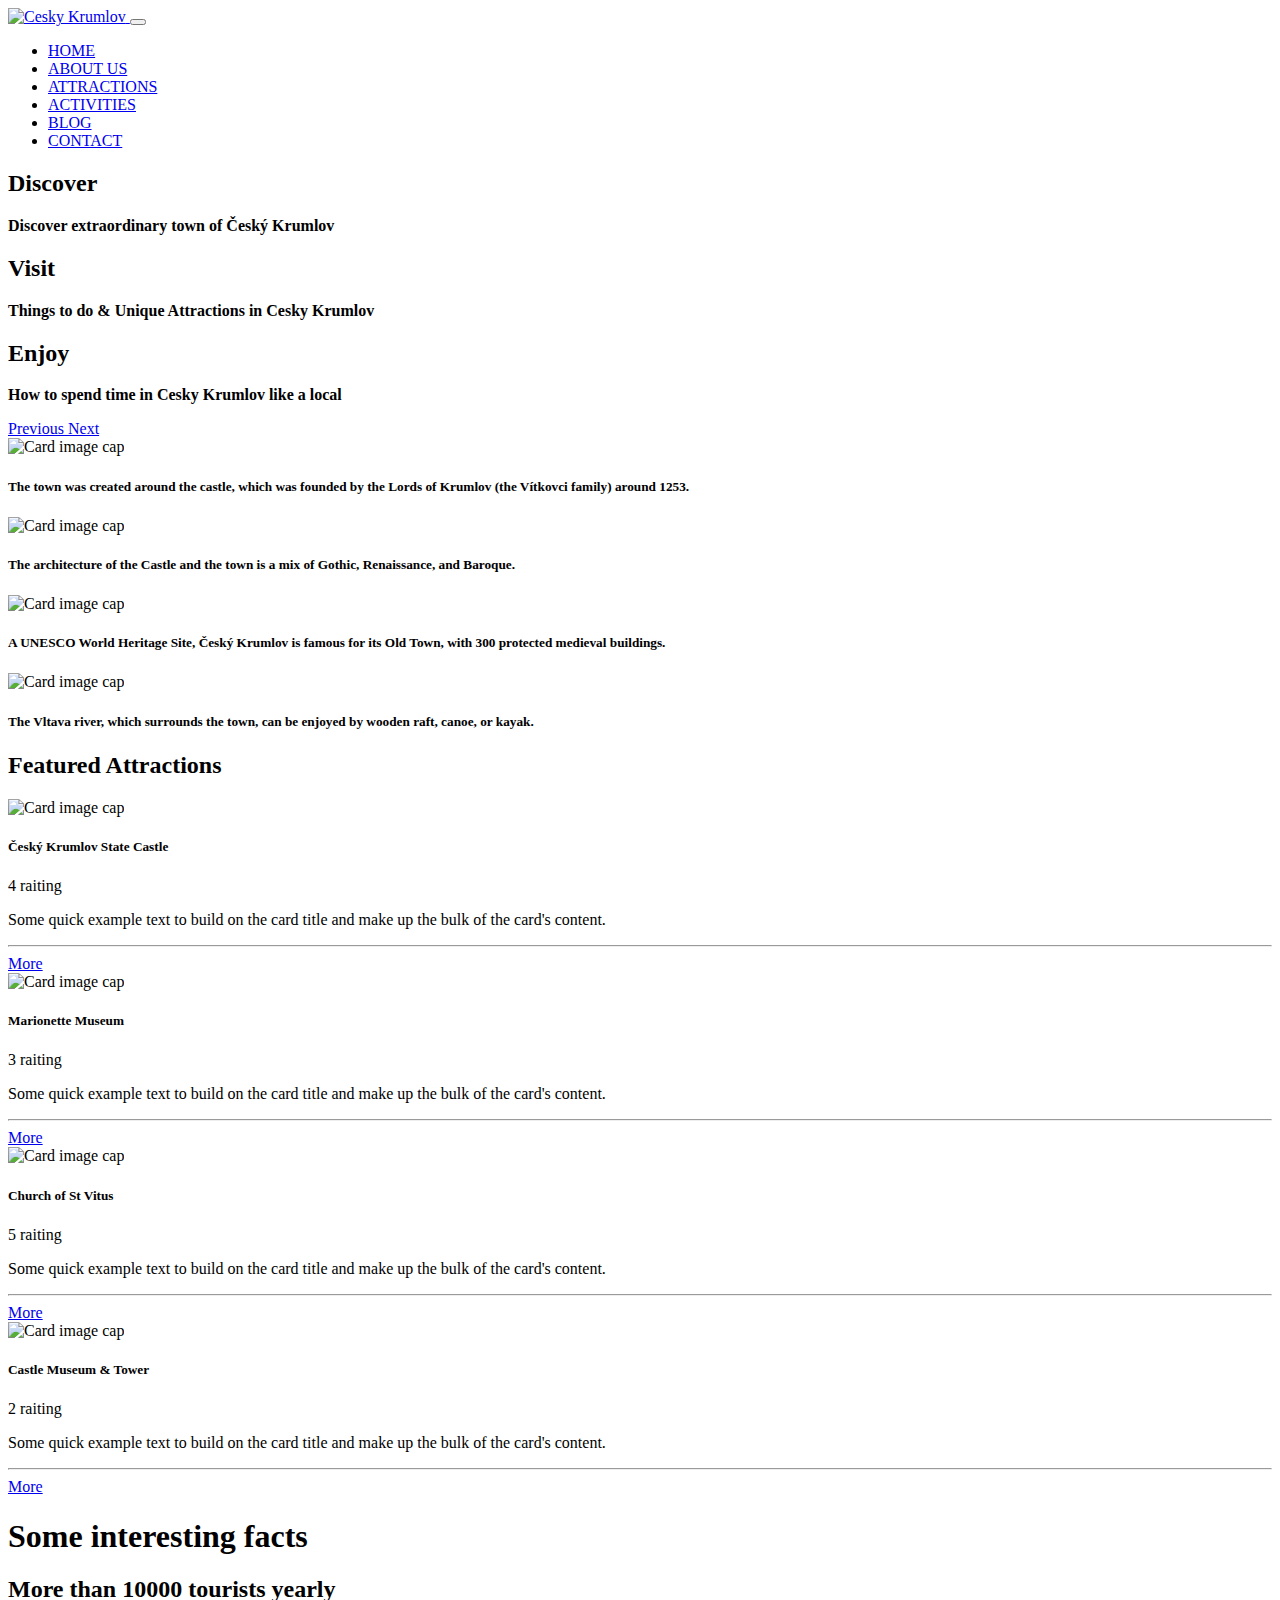
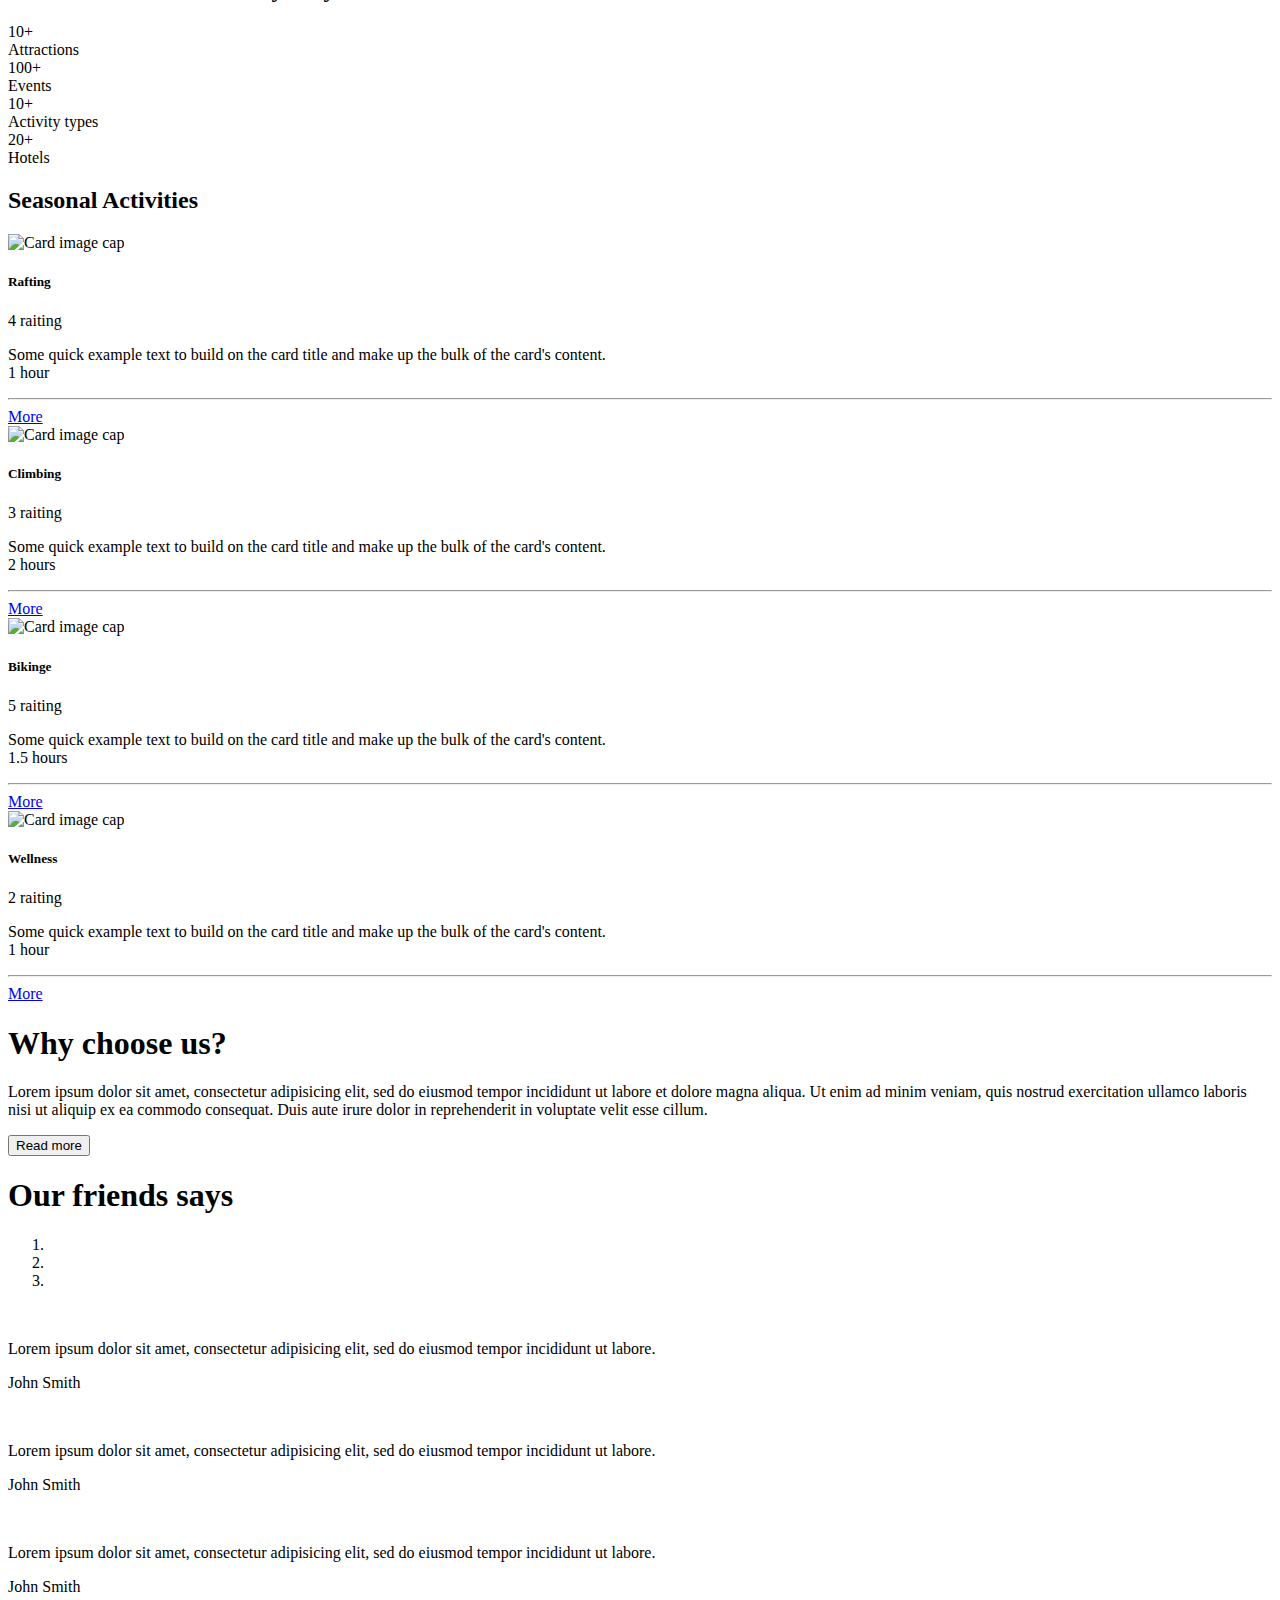
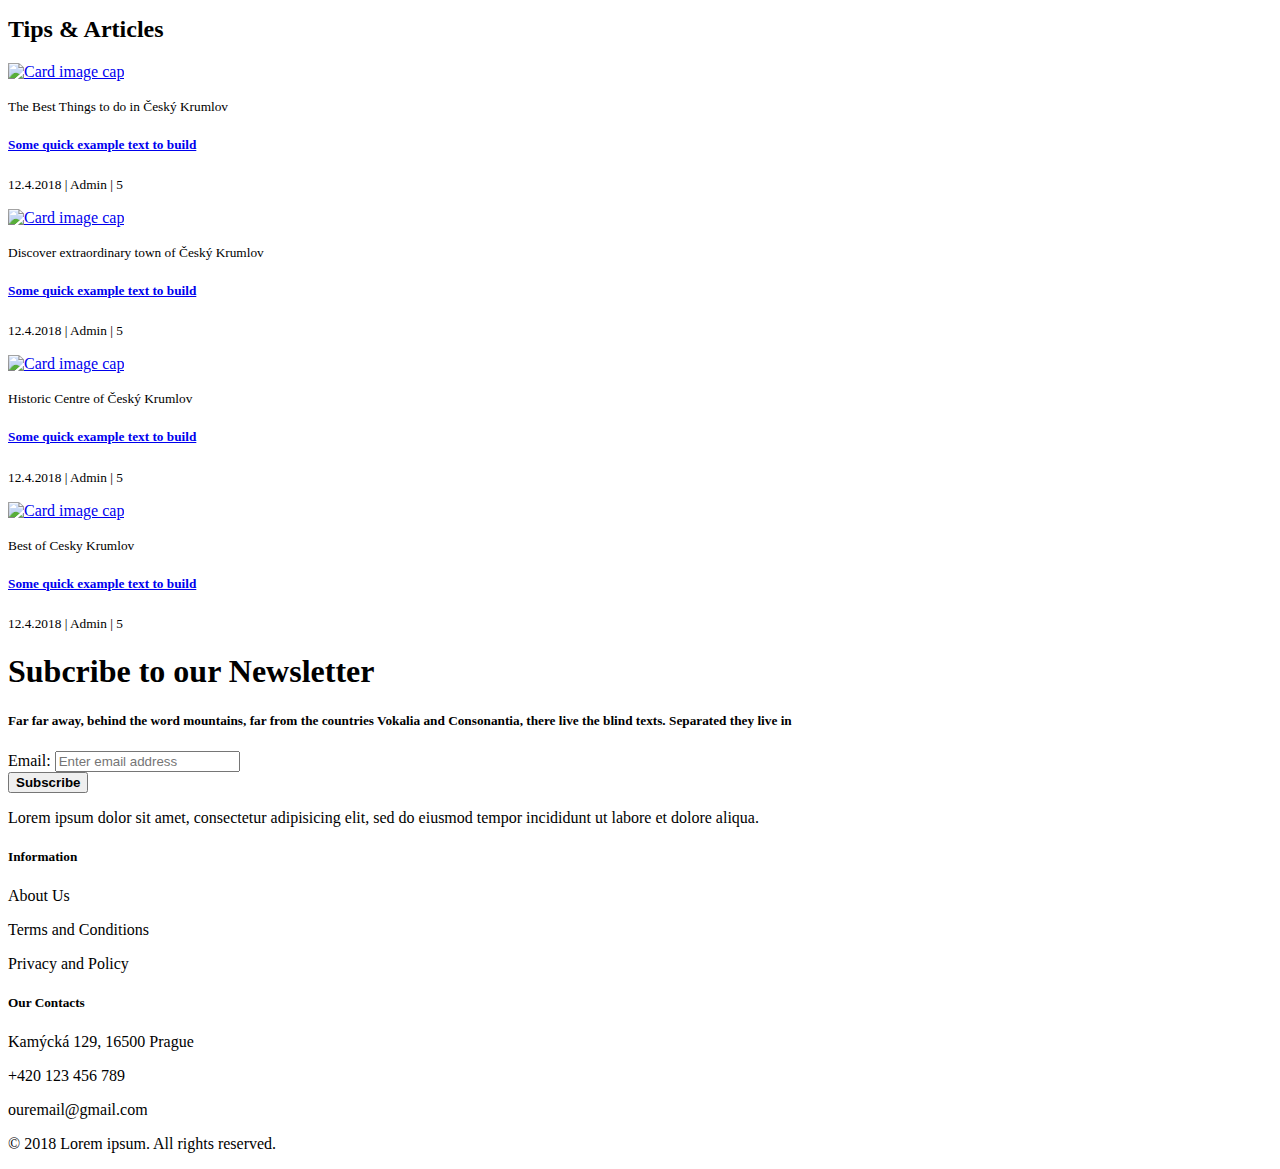
==== commit 9e934d2e: "dsjfnldsknflksdnf" ====
--- a/index.html
+++ b/index.html
@@ -3,7 +3,7 @@
     <head>
         <meta charset="utf-8">
         <meta name="viewport" content="width=device-width, initial-scale=1, shrink-to-fit=no">
-        <title>Home Page</title>
+        <title>Home</title>
         <!-- Bootstrap CSS -->
         <link rel="stylesheet" href="https://stackpath.bootstrapcdn.com/bootstrap/4.1.3/css/bootstrap.min.css" integrity="sha384-MCw98/SFnGE8fJT3GXwEOngsV7Zt27NXFoaoApmYm81iuXoPkFOJwJ8ERdknLPMO" crossorigin="anonymous">
         <link rel="stylesheet" href="https://use.fontawesome.com/releases/v5.5.0/css/all.css" integrity="sha384-B4dIYHKNBt8Bc12p+WXckhzcICo0wtJAoU8YZTY5qE0Id1GSseTk6S+L3BlXeVIU" crossorigin="anonymous">
@@ -448,40 +448,40 @@
                     <div class="row">
                         <div class="col-md-3 col-sm-6">
                             <div class="card">
-                                <img class="card-img-top" src="/cesky-krumlov/img/Post1.jpg" alt="Card image cap">
+                                <a href="/cesky-krumlov/article.html"><img class="card-img-top" src="/cesky-krumlov/img/Post1.jpg" alt="Card image cap"></a>
                                 <div class="card-body">
                                     <p class="cart-small-text"><small class="text-muted">The Best Things to do in Český Krumlov</small></p>
-                                    <h5 class="card-title">Some quick example text to build</h5>
+                                    <h5 class="card-title"><a href="/cesky-krumlov/article.html">Some quick example text to build</a></h5>
                                     <p><small class="text-muted">12.4.2018 | Admin | <i class="far fa-comment-alt"></i> 5</small></p>
                                 </div>
                             </div>
                         </div>
                         <div class="col-md-3 col-sm-6">
                             <div class="card">
-                                <img class="card-img-top" src="/cesky-krumlov/img/Post2.jpg" alt="Card image cap">
+                                <a href="/cesky-krumlov/article.html"><img class="card-img-top" src="/cesky-krumlov/img/Post2.jpg" alt="Card image cap"></a>
                                 <div class="card-body">
                                     <p class="cart-small-text"><small class="text-muted">Discover extraordinary town of Český Krumlov</small></p>
-                                    <h5 class="card-title">Some quick example text to build</h5>
+                                    <h5 class="card-title"><a href="/cesky-krumlov/article.html">Some quick example text to build</a></h5>
                                     <p><small class="text-muted">12.4.2018 | Admin | <i class="far fa-comment-alt"></i> 5</small></p>
                                 </div>
                             </div>
                         </div>
                         <div class="col-md-3 col-sm-6">
                             <div class="card">
-                                <img class="card-img-top" src="/cesky-krumlov/img/Post3.jpg" alt="Card image cap">
+                                <a href="/cesky-krumlov/article.html"><img class="card-img-top" src="/cesky-krumlov/img/Post3.jpg" alt="Card image cap"></a>
                                 <div class="card-body">
                                     <p class="cart-small-text"><small class="text-muted">Historic Centre of Český Krumlov</small></p>
-                                    <h5 class="card-title">Some quick example text to build</h5>
+                                    <h5 class="card-title"><a href="/cesky-krumlov/article.html">Some quick example text to build</a></h5>
                                     <p><small class="text-muted">12.4.2018 | Admin | <i class="far fa-comment-alt"></i> 5</small></p>
                                 </div>
                             </div>
                         </div>
                         <div class="col-md-3 col-sm-6">
                             <div class="card">
-                                <img class="card-img-top" src="/cesky-krumlov/img/Post4.jpg" alt="Card image cap">
+                                <a href="/cesky-krumlov/article.html"><img class="card-img-top" src="/cesky-krumlov/img/Post4.jpg" alt="Card image cap"></a>
                                 <div class="card-body">
                                     <p class="cart-small-text"><small class="text-muted">Best of Cesky Krumlov</small></p>
-                                    <h5 class="card-title">Some quick example text to build</h5>
+                                    <h5 class="card-title"><a href="/cesky-krumlov/article.html">Some quick example text to build</a></h5>
                                     <p><small class="text-muted">12.4.2018 | Admin | <i class="far fa-comment-alt"></i> 5</small></p>
                                 </div>
                             </div>
